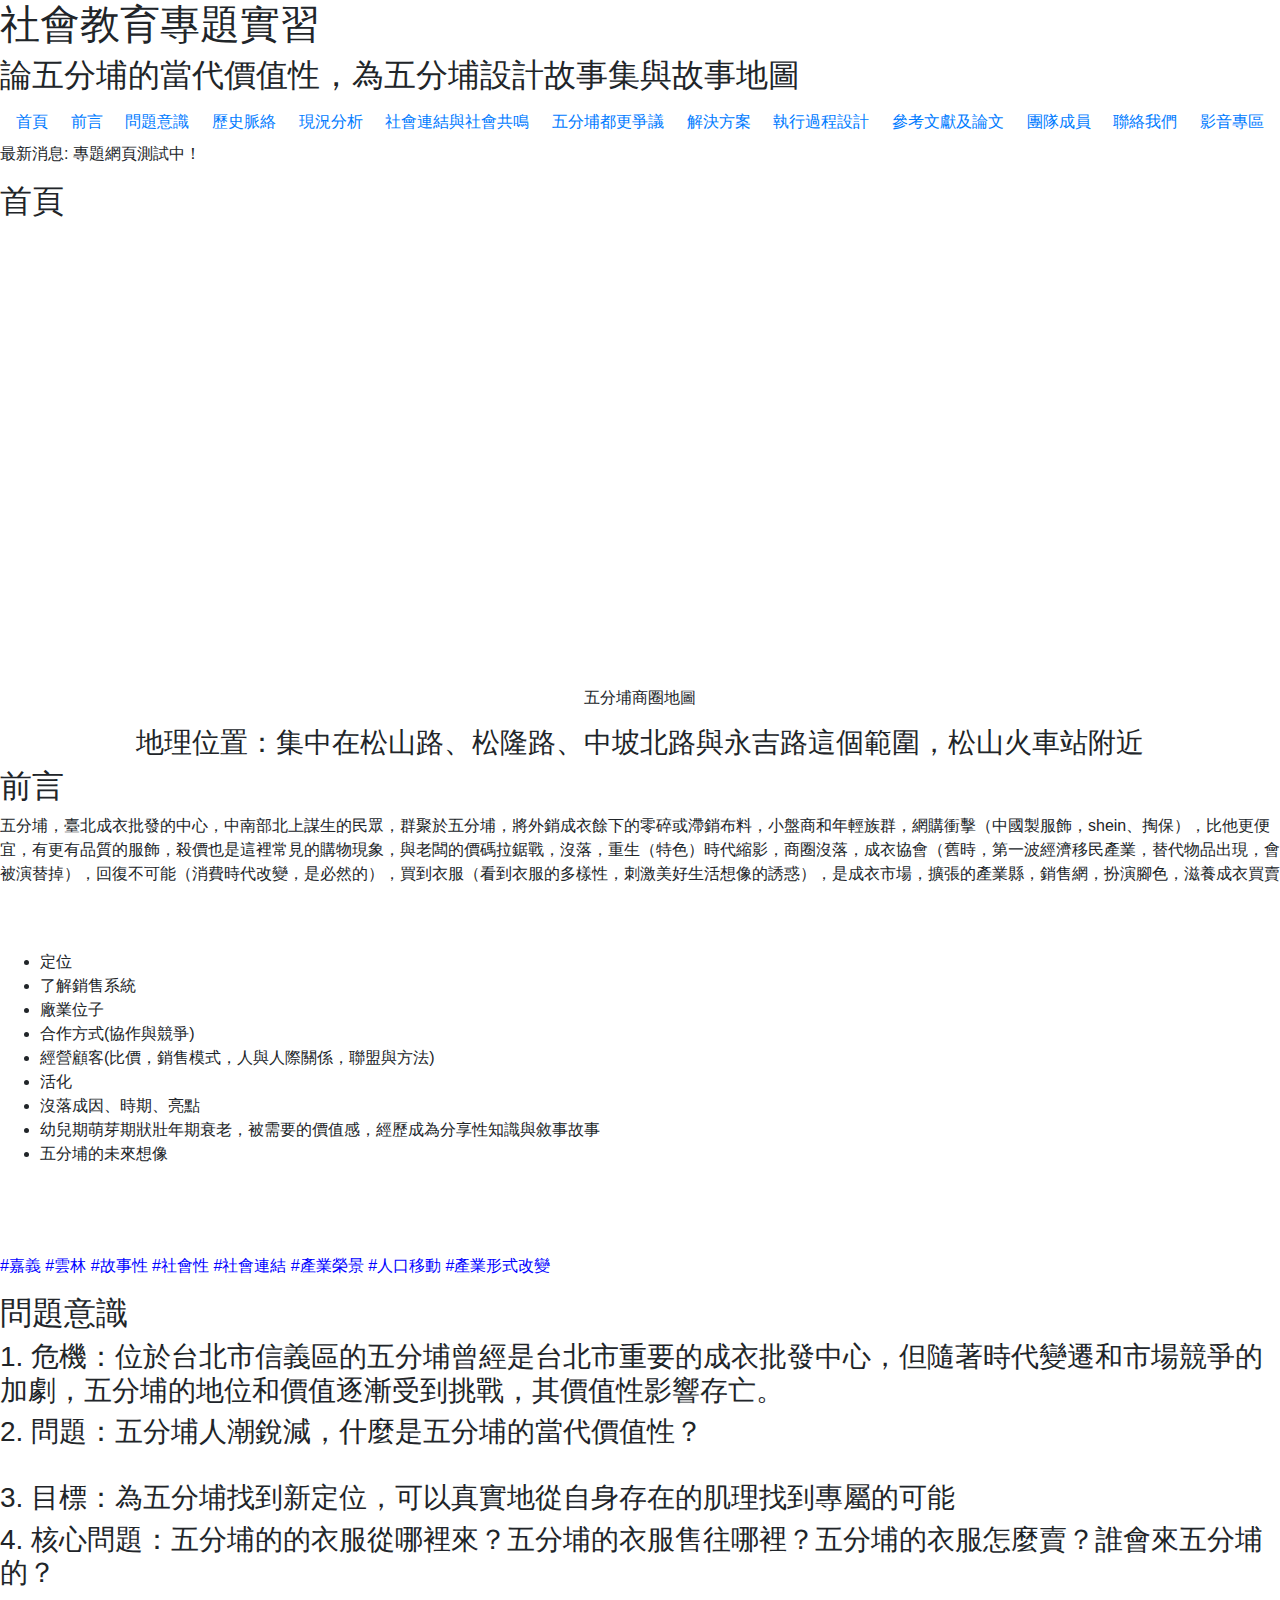
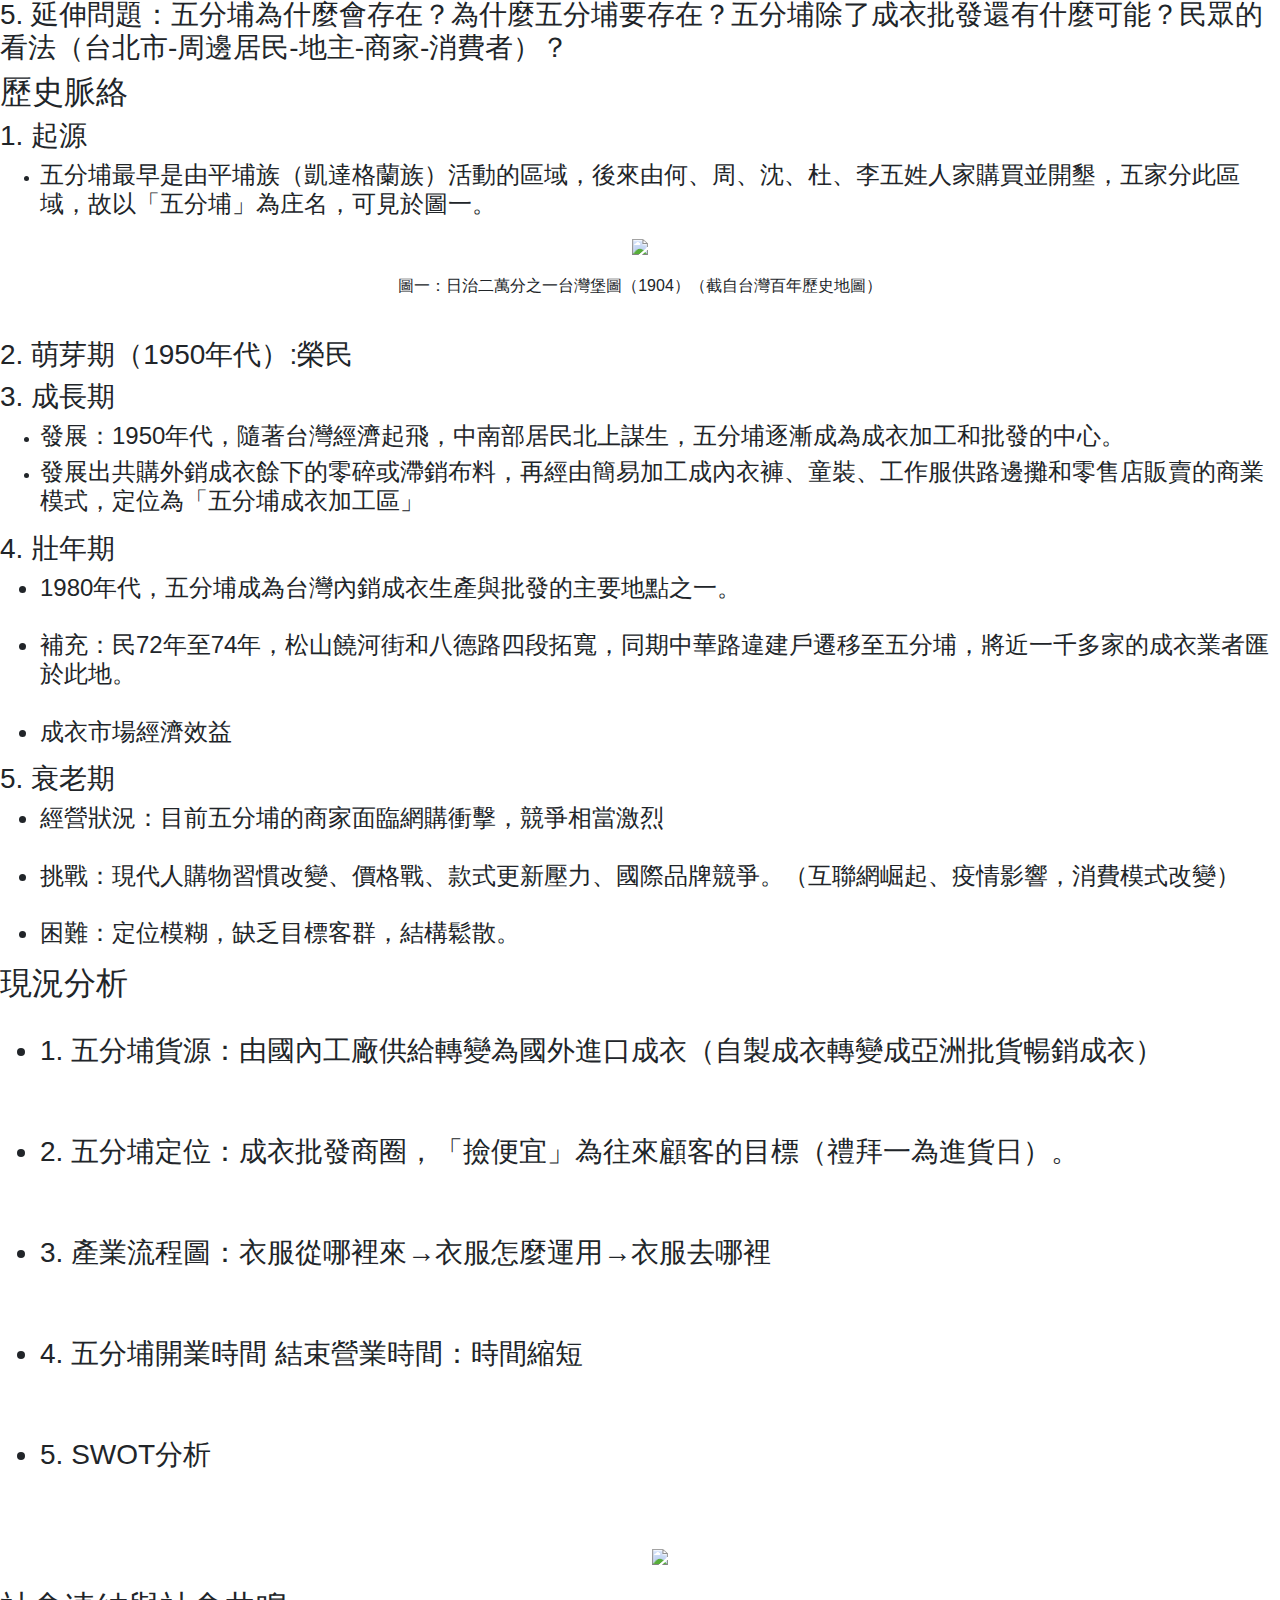
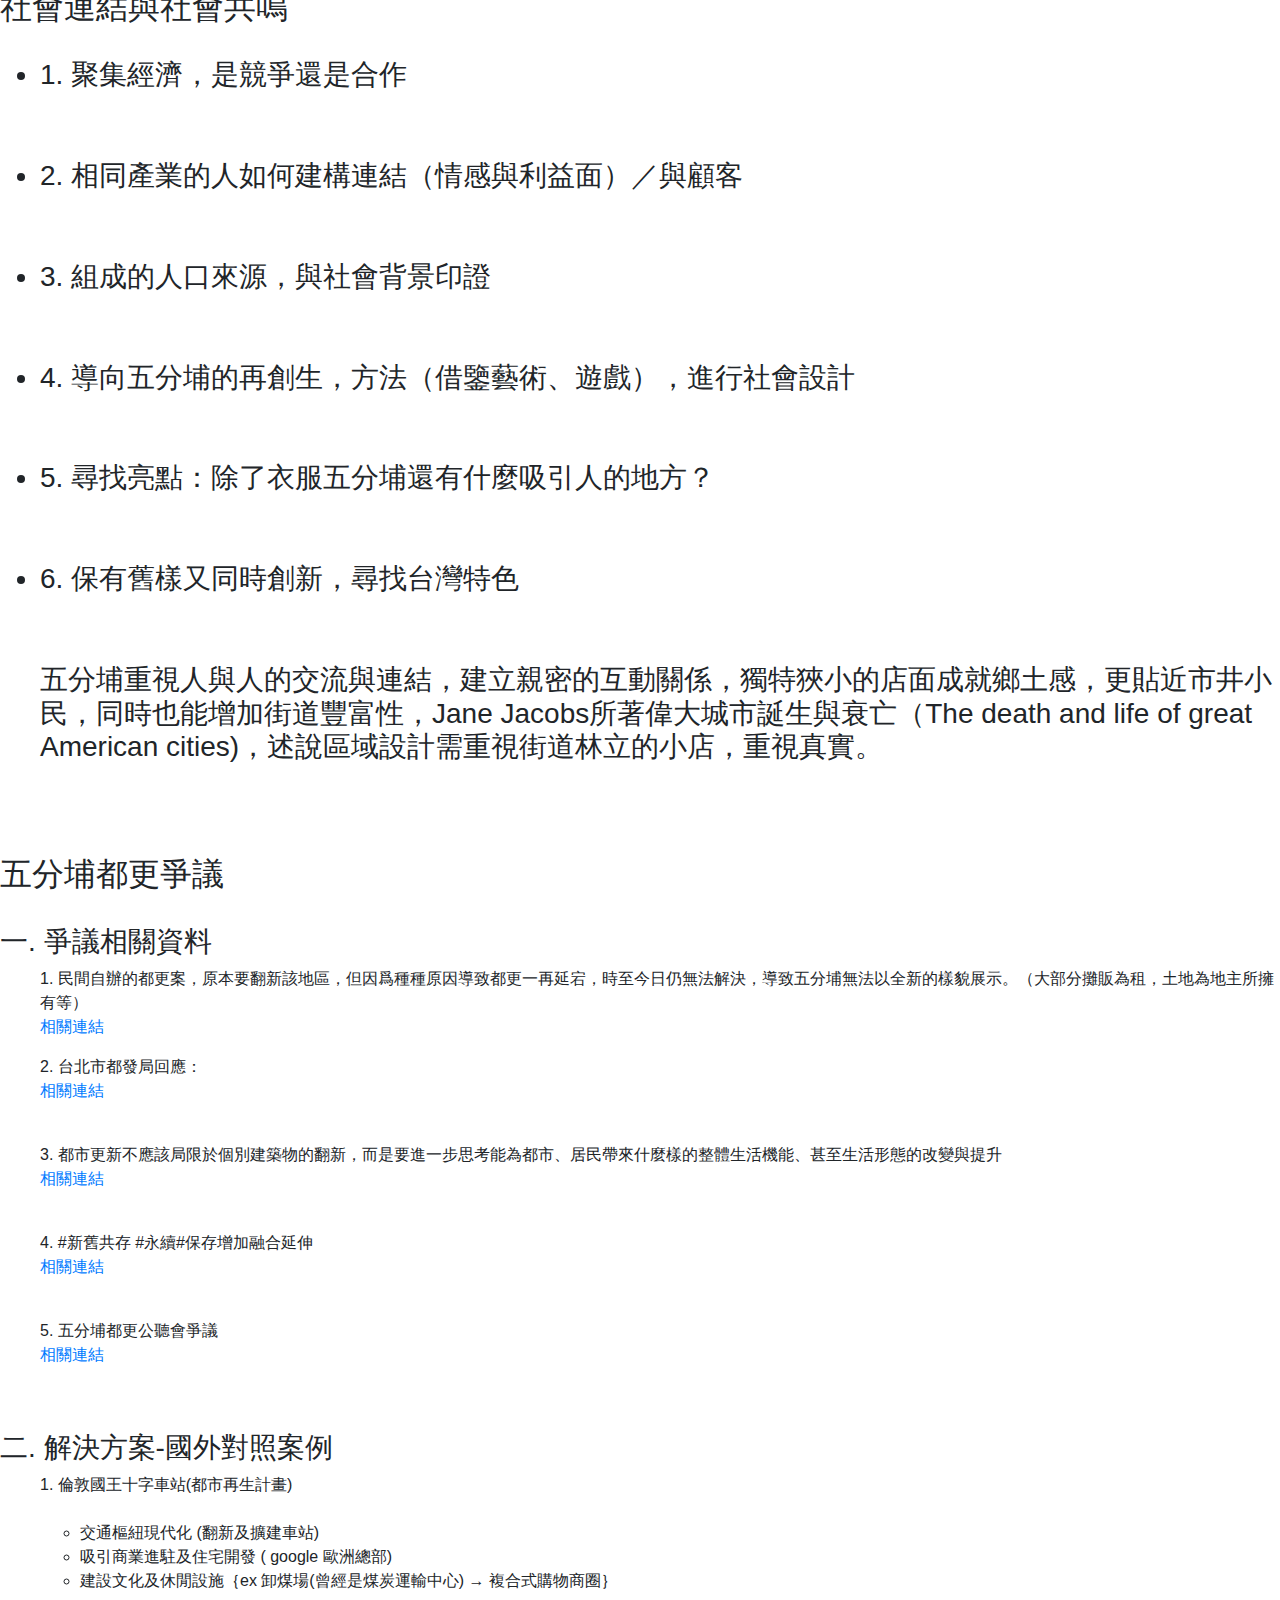
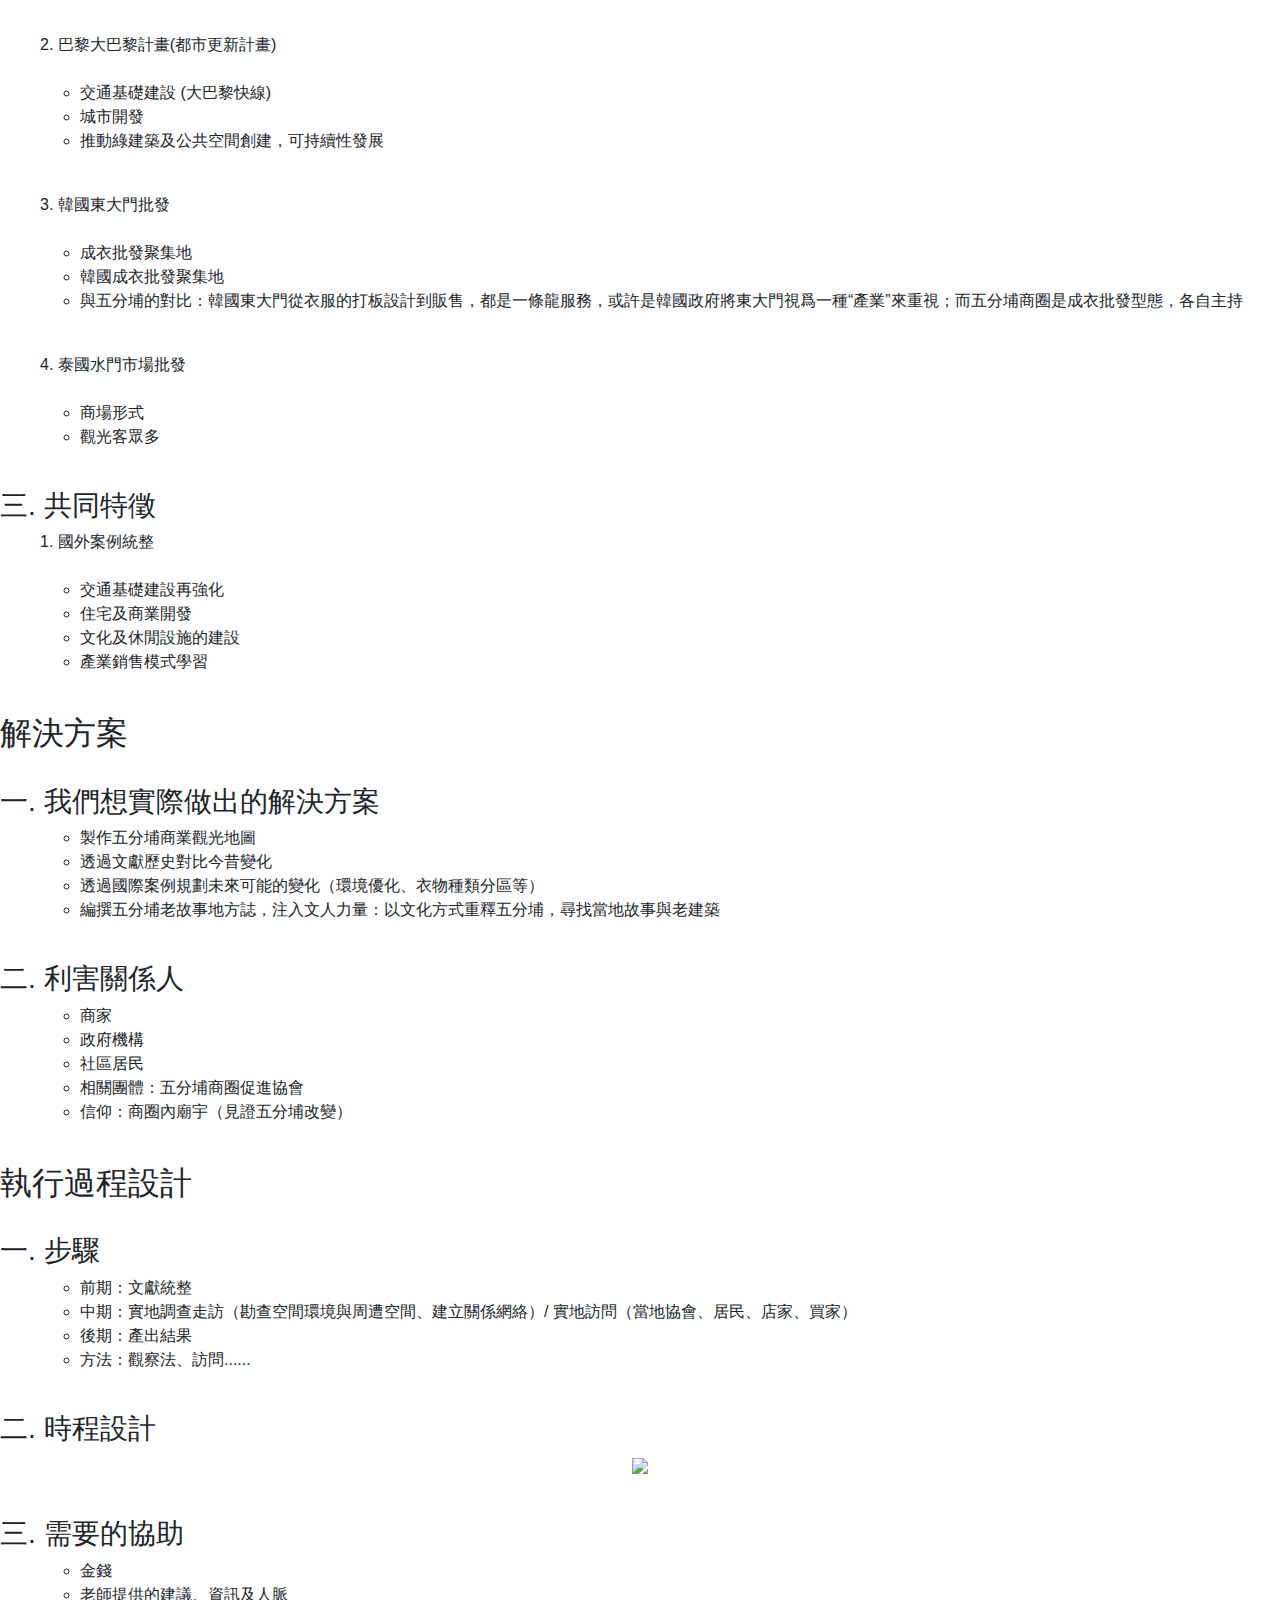
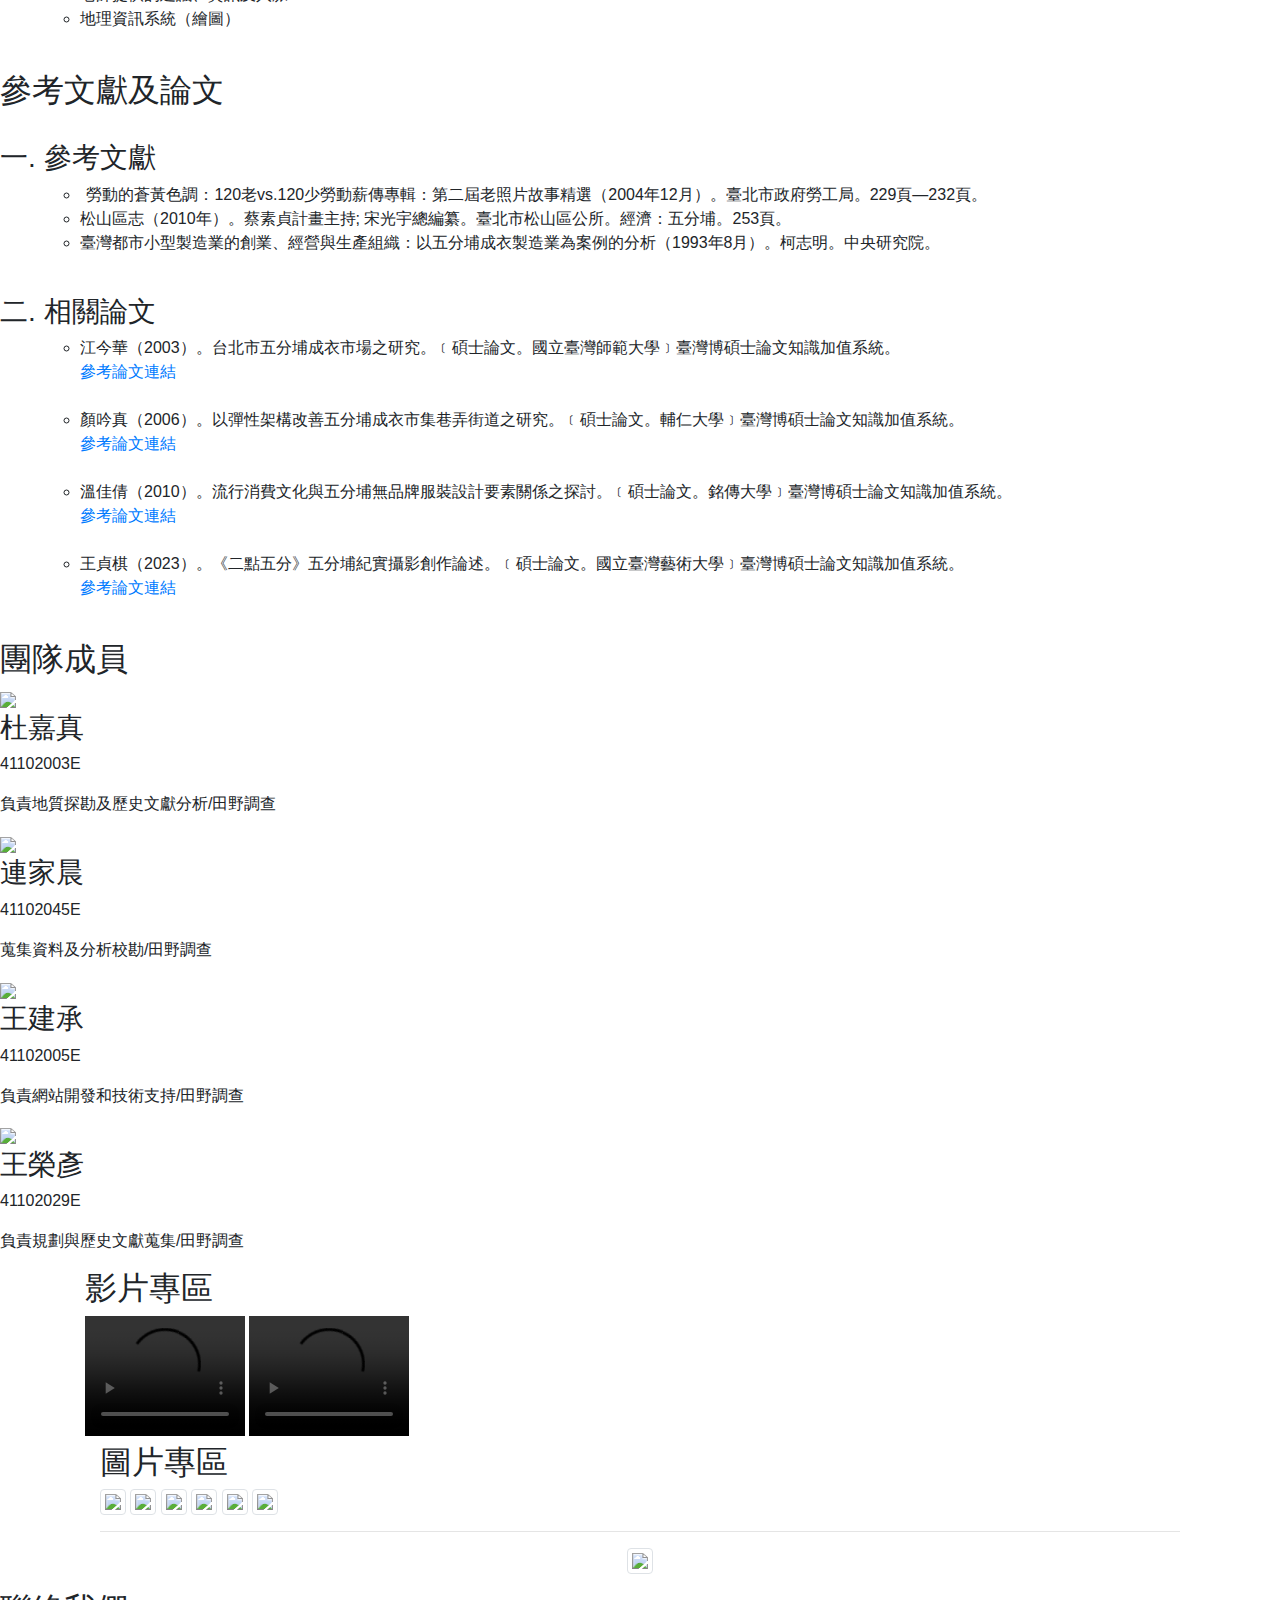
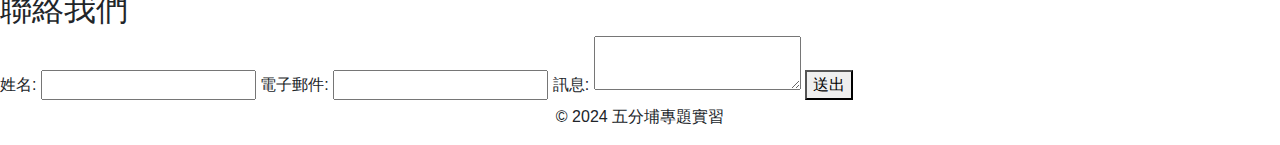
==== index.html @ 639ea645 "Update index.html" ====
<!DOCTYPE html>
<html lang="en">

<head>
    <meta charset="UTF-8">
    <meta name="viewport" content="width=device-width, initial-scale=1.0">
    <meta name="description" content="五分埔專題實習網站，介紹五分埔的歷史、現狀及未來發展方案。">
    <title>五分埔的當代價值性</title>
    <meta name="viewport" content="width=device-width, initial-scale=1, shrink-to-fit=no">
    <link rel="stylesheet" href="https://stackpath.bootstrapcdn.com/bootstrap/4.1.3/css/bootstrap.min.css">
    <script src="https://stackpath.bootstrapcdn.com/bootstrap/4.1.3/js/bootstrap.min.js"></script>
    <script src="https://code.jquery.com/jquery-3.3.1.slim.min.js"></script>
    <script src="https://cdnjs.cloudflare.com/ajax/libs/popper.js/1.14.3/umd/popper.min.js"></script>
</head>
<body>
    <header>
        <h1>社會教育專題實習</h1>
        <h2>論五分埔的當代價值性，為五分埔設計故事集與故事地圖</h2>
    </header>
    <nav class="navbar">
        <a href="#home" data-target="home">首頁</a>
        <a href="#back" data-target="back">前言</a>
        <a href="#question" data-target="question">問題意識</a>
        <a href="#history" data-target="history">歷史脈絡</a>
        <a href="#current" data-target="current">現況分析</a>
        <a href="#socialconnect" data-target="socialconnect">社會連結與社會共鳴</a>
        <a href="#citycomp" data-target="citycomp">五分埔都更爭議</a>
        <a href="#solutions" data-target="solutions">解決方案</a>
        <a href="#design" data-target="design">執行過程設計</a>
        <a href="#resources" data-target="resources">參考文獻及論文</a>
        <a href="#team" data-target="team">團隊成員</a>
        <a href="#contact" data-target="contact">聯絡我們</a>
        <a href="#media" data-target="media">影音專區</a>
    </nav>
    <div class="info-bar">
        <p>最新消息: 專題網頁測試中！</p>
    </div>

    <main>
        <section id="home" class="active">
            <h2>首頁</h2>
            <div class="map-container" align="center">
                <iframe src="https://www.google.com/maps/embed?pb=!1m16!1m12!1m3!1d1807.3108531660077!2d121.57790948854463!3d25.046908974432192!2m3!1f0!2f0!3f0!3m2!1i1024!2i768!4f13.1!2m1!1z5LqU5YiG5Z-U5ZWG5ZyI!5e0!3m2!1szh-TW!2stw!4v1727706222873!5m2!1szh-TW!2stw" width="600" height="450" style="border:0;" allowfullscreen="" loading="lazy" referrerpolicy="no-referrer-when-downgrade"></iframe>
            </div>
            <p align="center">五分埔商圈地圖</p>
            <h3 align="center">
                地理位置：集中在松山路、松隆路、中坡北路與永吉路這個範圍，松山火車站附近
            </h3>

        </section>
        <section id="back">
            <h2>前言</h2>
            <p>五分埔，臺北成衣批發的中心，中南部北上謀生的民眾，群聚於五分埔，將外銷成衣餘下的零碎或滯銷布料，小盤商和年輕族群，網購衝擊（中國製服飾，shein、掏保），比他更便宜，有更有品質的服飾，殺價也是這裡常見的購物現象，與老闆的價碼拉鋸戰，沒落，重生（特色）時代縮影，商圈沒落，成衣協會（舊時，第一波經濟移民產業，替代物品出現，會被演替掉），回復不可能（消費時代改變，是必然的），買到衣服（看到衣服的多樣性，刺激美好生活想像的誘惑），是成衣市場，擴張的產業縣，銷售網，扮演腳色，滋養成衣買賣<br><br><br>

            <ul>
                <li>
                    定位
                </li>
                <li>
                    了解銷售系統
                </li>
                <li>
                    廠業位子
                </li>
                <li>合作方式(協作與競爭)
                </li>
                <li>經營顧客(比價，銷售模式，人與人際關係，聯盟與方法)</li>
                <li>活化</li>
                <li>沒落成因、時期、亮點</li>
                <li>幼兒期萌芽期狀壯年期衰老，被需要的價值感，經歷成為分享性知識與敘事故事</li>
                <li>五分埔的未來想像</li><br><br><br>
            </ul>
            <p align="left" style=color:blue>
                <span>#嘉義</span>
                <span>#雲林</span>
                <span>#故事性</span>
                <span>#社會性</span>
                <span>#社會連結</span>
                <span>#產業榮景</span>
                <span>#人口移動</span>
                <span>#產業形式改變</span>
            </p>
        </section>
        <section id="question">
            <h2>問題意識</h2>
            <h3 align="left" class="hover-effect">1. 危機：位於台北市信義區的五分埔曾經是台北市重要的成衣批發中心，但隨著時代變遷和市場競爭的加劇，五分埔的地位和價值逐漸受到挑戰，其價值性影響存亡。</h3>
            <h3 align="left" class="hover-effect">2. 問題：五分埔人潮銳減，什麼是五分埔的當代價值性？</h3><br>
            <h3 align="left" class="hover-effect">3. 目標：為五分埔找到新定位，可以真實地從自身存在的肌理找到專屬的可能</h3>
            <h3 align="left" class="hover-effect">4. 核心問題：五分埔的的衣服從哪裡來？五分埔的衣服售往哪裡？五分埔的衣服怎麼賣？誰會來五分埔的？ </h3>
            <h3 align="left" class="hover-effect">5. 延伸問題：五分埔為什麼會存在？為什麼五分埔要存在？五分埔除了成衣批發還有什麼可能？民眾的看法（台北市-周邊居民-地主-商家-消費者）？ </h3>
        </section>
        <section id="history">
            <h2>歷史脈絡</h2>
            <h3>1. 起源</h3>
            <ul>
                <li>
                    <h4>五分埔最早是由平埔族（凱達格蘭族）活動的區域，後來由何、周、沈、杜、李五姓人家購買並開墾，五家分此區域，故以「五分埔」為庄名，可見於圖一。 </h4>
                </li>
            </ul>
            <p align="center"><img src="https://raw.githubusercontent.com/JCW-WANG/Wu-Fen-Pu/refs/heads/main/photo/%E4%BA%94%E5%88%86%E5%9F%94%E5%AF%B6%E5%9C%96.png" width="50%"></p>
            <p align="center">圖一：日治二萬分之一台灣堡圖（1904）（截自台灣百年歷史地圖）</p><br>

            <h3>2. 萌芽期（1950年代）:榮民 </h3>
            <h3>3. 成長期</h3>
            <ul>
                <li>
                    <h4>發展：1950年代，隨著台灣經濟起飛，中南部居民北上謀生，五分埔逐漸成為成衣加工和批發的中心。</h4>

                </li>
                <li>
                    <h4>發展出共購外銷成衣餘下的零碎或滯銷布料，再經由簡易加工成內衣褲、童裝、工作服供路邊攤和零售店販賣的商業模式，定位為「五分埔成衣加工區」</h4>
                </li>
            </ul>
            <h3>4. 壯年期</h3>
            <h4>
                <ul>
                    <li>1980年代，五分埔成為台灣內銷成衣生產與批發的主要地點之一。</li><br>
                    <li>補充：民72年至74年，松山饒河街和八德路四段拓寬，同期中華路違建戶遷移至五分埔，將近一千多家的成衣業者匯於此地。</li><br>
                    <li>成衣市場經濟效益 </li>
                </ul>
            </h4>
            <h3>5. 衰老期</h3>
            <h4>
                <ul>
                    <li>經營狀況：目前五分埔的商家面臨網購衝擊，競爭相當激烈</li><br>
                    <li>挑戰：現代人購物習慣改變、價格戰、款式更新壓力、國際品牌競爭。（互聯網崛起、疫情影響，消費模式改變） </li><br>
                    <li>困難：定位模糊，缺乏目標客群，結構鬆散。 </li>
                </ul>
            </h4>
        </section>
        <section id="current">
            <h2>現況分析</h2><br>
            <h3>
                <ul>
                    <li class="hover-effect">
                        1. 五分埔貨源：由國內工廠供給轉變為國外進口成衣（自製成衣轉變成亞洲批貨暢銷成衣）
                    </li><br><br>
                    <li class="hover-effect">2. 五分埔定位：成衣批發商圈，「撿便宜」為往來顧客的目標（禮拜一為進貨日）。 </li><br><br>
                    <li class="hover-effect">3. 產業流程圖：衣服從哪裡來→衣服怎麼運用→衣服去哪裡
                    </li><br><br>
                    <li class="hover-effect">4. 五分埔開業時間 結束營業時間：時間縮短
                    </li><br><br>
                    <li class="hover-effect">5. SWOT分析
                    </li><br><br>
                    <p align="center"><img src="https://raw.githubusercontent.com/JCW-WANG/Wu-Fen-Pu/refs/heads/main/photo/swot.png" width="75%" class="hover-effect"></p>
                </ul>
            </h3>
        </section>
        <section id="socialconnect">
            <h2>社會連結與社會共鳴</h2><br>
            <h3>
                <ul>
                    <li class="hover-effect">
                        1. 聚集經濟，是競爭還是合作
                    </li><br><br>
                    <li class="hover-effect">2. 相同產業的人如何建構連結（情感與利益面）／與顧客 </li><br><br>
                    <li class="hover-effect">3. 組成的人口來源，與社會背景印證
                    </li><br><br>
                    <li class="hover-effect">4. 導向五分埔的再創生，方法（借鑒藝術、遊戲），進行社會設計
                    </li><br><br>
                    <li class="hover-effect">5. 尋找亮點：除了衣服五分埔還有什麼吸引人的地方？
                    </li><br><br>
                    <li class="hover-effect">6. 保有舊樣又同時創新，尋找台灣特色
                    </li><br><br>

                    <h3 class="highlight">五分埔重視人與人的交流與連結，建立親密的互動關係，獨特狹小的店面成就鄉土感，更貼近市井小民，同時也能增加街道豐富性，Jane Jacobs所著偉大城市誕生與衰亡（The death and life of great American cities)，述說區域設計需重視街道林立的小店，重視真實。 </h3><br><br>
                </ul>
            </h3>
        </section>
        <section id="citycomp">
            <h2>五分埔都更爭議</h2><br>
            <h3> 一. 爭議相關資料</h3>
            <ul class="hover-effect">1. 民間自辦的都更案，原本要翻新該地區，但因爲種種原因導致都更一再延宕，時至今日仍無法解決，導致五分埔無法以全新的樣貌展示。（大部分攤販為租，土地為地主所擁有等）<br><a href="https://money.udn.com/money/amp/story/11799/8128126" target="_blank">相關連結</a> </ul>
            <ul class="hover-effect">2. 台北市都發局回應：<br><a href="https://udd.gov.taipei/events/fhqekzq-20288 " target="_blank">相關連結</a> </ul><br>
            <ul class="hover-effect">3. 都市更新不應該局限於個別建築物的翻新，而是要進一步思考能為都市、居民帶來什麼樣的整體生活機能、甚至生活形態的改變與提升<br><a href="https://www.businessweekly.com.tw/focus/indep/1003900 " target="_blank">相關連結</a> </ul><br>
            <ul class="hover-effect">4. #新舊共存 #永續#保存增加融合延伸<br><a href="https://esg.gvm.com.tw/article/19380  " target="_blank">相關連結</a> </ul><br>
            <ul class="hover-effect">5. 五分埔都更公聽會爭議<br><a href="https://www.civilmedia.tw/archives/70080  " target="_blank">相關連結</a> </ul><br><br>
            <h3> 二. 解決方案-國外對照案例</h3>
            <ul class="hover-effect">1. 倫敦國王十字車站(都市再生計畫) <ul><br>
                    <li>交通樞紐現代化 (翻新及擴建車站) </li>
                    <li>吸引商業進駐及住宅開發 ( google 歐洲總部) </li>
                    <li>建設文化及休閒設施｛ex 卸煤場(曾經是煤炭運輸中心) → 複合式購物商圈｝ </li>
                </ul>
            </ul><br>
            <ul class="hover-effect">2. 巴黎大巴黎計畫(都市更新計畫)<ul><br>
                    <li>交通基礎建設 (大巴黎快線) </li>
                    <li>城市開發 </li>
                    <li>推動綠建築及公共空間創建，可持續性發展 </li>
                </ul>
            </ul><br>
            <ul class="hover-effect">3. 韓國東大門批發<ul><br>
                    <li>成衣批發聚集地
                    <li>韓國成衣批發聚集地 </li>
                    <li>與五分埔的對比：韓國東大門從衣服的打板設計到販售，都是一條龍服務，或許是韓國政府將東大門視爲一種“產業”來重視；而五分埔商圈是成衣批發型態，各自主持 </li>
                </ul>
            </ul><br>
            <ul class="hover-effect">4. 泰國水門市場批發 <ul><br>
                    <li>商場形式
                    <li>觀光客眾多</li>
                </ul>
            </ul><br>

            <h3> 三. 共同特徵</h3>
            <ul class="hover-effect">1. 國外案例統整<ul><br>
                    <li>交通基礎建設再強化 </li>
                    <li>住宅及商業開發 </li>
                    <li>文化及休閒設施的建設 </li>
                    <li>產業銷售模式學習 </li>
                </ul>
            </ul><br>




        </section>
        <section id="solutions">
            <h2>解決方案</h2><br>
            <h3> 一. 我們想實際做出的解決方案</h3>
            <ul class="hover-effect">
                <ul>
                    <li>製作五分埔商業觀光地圖</li>
                    <li>透過文獻歷史對比今昔變化 </li>
                    <li>透過國際案例規劃未來可能的變化（環境優化、衣物種類分區等）</li>
                    <li>編撰五分埔老故事地方誌，注入文人力量：以文化方式重釋五分埔，尋找當地故事與老建築 </li>
                </ul>
            </ul><br>
            <h3> 二. 利害關係人</h3>
            <ul class="hover-effect">
                <ul>
                    <li>商家</li>
                    <li>政府機構</li>
                    <li>社區居民</li>
                    <li>相關團體：五分埔商圈促進協會 </li>
                    <li>信仰：商圈內廟宇（見證五分埔改變） </li>
                </ul>
            </ul><br>


        </section>
        <section id="design">
            <h2>執行過程設計 </h2><br>
            <h3> 一. 步驟</h3>
            <ul class="hover-effect">
                <ul>
                    <li>前期：文獻統整</li>
                    <li>中期：實地調查走訪（勘查空間環境與周遭空間、建立關係網絡）/ 實地訪問（當地協會、居民、店家、買家） </li>
                    <li>後期：產出結果 </li>
                    <li>方法：觀察法、訪問......</li>
                </ul>
            </ul><br>
            <h3> 二. 時程設計</h3>
            <p align="center"><img src="https://raw.githubusercontent.com/JCW-WANG/Wu-Fen-Pu/refs/heads/main/photo/%E6%99%82%E7%A8%8B%E5%9C%96.png" width="30%"></p><br>
            <h3> 三. 需要的協助</h3>
            <ul class="hover-effect">
                <ul>
                    <li>金錢 </li>
                    <li>老師提供的建議、資訊及人脈 </li>
                    <li>地理資訊系統（繪圖） </li>
                </ul>
            </ul><br>
        </section>
        <section id="resources">
            <h2>參考文獻及論文</h2><br>
            <h3> 一. 參考文獻</h3>
            <ul class="hover-effect">
                <ul>
                    <li>  勞動的蒼黃色調：120老vs.120少勞動薪傳專輯：第二屆老照片故事精選（2004年12月）。臺北市政府勞工局。229頁—232頁。</li>
                    <li>松山區志（2010年）。蔡素貞計畫主持; 宋光宇總編纂。臺北市松山區公所。經濟：五分埔。253頁。 </li>
                    <li>臺灣都市小型製造業的創業、經營與生產組織：以五分埔成衣製造業為案例的分析（1993年8月）。柯志明。中央研究院。 </li>
                </ul>
            </ul><br>
            <h3> 二. 相關論文</h3>
            <ul class="hover-effect">
                <ul>
                    <li>江今華（2003）。台北市五分埔成衣市場之研究。﹝碩士論文。國立臺灣師範大學﹞臺灣博碩士論文知識加值系統。<br><a href="https://hdl.handle.net/11296/yadn8y" target="_blank">參考論文連結</a></li><br>
                    <li>顏吟真（2006）。以彈性架構改善五分埔成衣市集巷弄街道之研究。﹝碩士論文。輔仁大學﹞臺灣博碩士論文知識加值系統。<br><a href="https://hdl.handle.net/11296/59rkrk" target="_blank">參考論文連結</a></li><br>
                    <li>溫佳倩（2010）。流行消費文化與五分埔無品牌服裝設計要素關係之探討。﹝碩士論文。銘傳大學﹞臺灣博碩士論文知識加值系統。<br><a href="https://hdl.handle.net/11296/3bc8q9" target="_blank">參考論文連結</a></li><br>
                    <li>王貞棋（2023）。《二點五分》五分埔紀實攝影創作論述。﹝碩士論文。國立臺灣藝術大學﹞臺灣博碩士論文知識加值系統。<br> <a href="https://hdl.handle.net/11296/q5far2" target="_blank">參考論文連結</a></li>

                </ul>
            </ul><br>
        </section>
    <section id="team">
        <h2>團隊成員</h2>
        <div class="team">
            <div class="team-member">
                <img src="https://raw.githubusercontent.com/JCW-WANG/Wu-Fen-Pu/refs/heads/main/photo/%E6%9D%9C%E5%98%89%E7%9C%9F.png">
                <h3>杜嘉真</h3>
                <p>41102003E</p>
                <p>負責地質探勘及歷史文獻分析/田野調查</p>
            </div>
            <div class="team-member">
                <img src="https://raw.githubusercontent.com/JCW-WANG/Wu-Fen-Pu/refs/heads/main/photo/%E9%80%A3%E5%AE%B6%E6%99%A8.png">
                <h3>連家晨</h3>
                <p>41102045E</p>
                <p>蒐集資料及分析校勘/田野調查</p>
            </div>
            <div class="team-member">
                <img src="https://raw.githubusercontent.com/JCW-WANG/Wu-Fen-Pu/refs/heads/main/photo/%E8%9E%A2%E5%B9%95%E6%93%B7%E5%8F%96%E7%95%AB%E9%9D%A2%202024-09-30%20214826.png">
                <h3>王建承</h3>
                <p>41102005E</p>
                <p>負責網站開發和技術支持/田野調查</p>
            </div>
            <div class="team-member">
                <img src="https://raw.githubusercontent.com/JCW-WANG/Wu-Fen-Pu/refs/heads/main/photo/%E7%8E%8B%E6%A6%AE%E5%BD%A5.png">
                <h3>王榮彥</h3>
                <p>41102029E</p>
                <p>負責規劃與歷史文獻蒐集/田野調查</p>
            </div>
        </div>
    </section>
         <section id="media">
            <div class="container">
                <div class="section" id="videos">
                    <h2>影片專區</h2>
                    <video width="160" height="120" controls>
                        <source src="https://github.com/user-attachments/assets/493f346f-841a-4ee2-a83e-8f36463dce25" type="video/mp4">
                        <source src="movie.ogg" type="video/ogg">
                        Your browser does not support the video tag.
                    </video>
                    <video width="160" height="120" controls>
                        <source src="https://github.com/user-attachments/assets/1fe0eb4f-b814-48f3-8d2a-bda6b85fdb54" type="video/mp4">
                        <source src="movie.ogg" type="video/ogg">
                        Your browser does not support the video tag.
                    </video>
                </div>
                <div class="container">
                    <h2>圖片專區</h2>
                <p>
                    <img id="toy1" src="https://raw.githubusercontent.com/JCW-WANG/Wu-Fen-Pu/refs/heads/main/photo/LINE_ALBUM_1011_241023_2.jpg" width="10%" class=" toy img-thumbnail" onmouseenter="change_toy(this)" onmouseleave="recover_toy(this)">
                    <img id="toy2" src="https://raw.githubusercontent.com/JCW-WANG/Wu-Fen-Pu/refs/heads/main/photo/LINE_ALBUM_1011_241023_8.jpg" width="10%" class=" toy img-thumbnail" onmouseenter="change_toy(this)" onmouseleave="recover_toy(this)">
                    <img id="toy3" src="https://raw.githubusercontent.com/JCW-WANG/Wu-Fen-Pu/refs/heads/main/photo/LINE_ALBUM_1011_241023_6.jpg" width="10%" class=" toy img-thumbnail" onmouseenter="change_toy(this)" onmouseleave="recover_toy(this)">
                    <img id="toy4" src="https://raw.githubusercontent.com/JCW-WANG/Wu-Fen-Pu/refs/heads/main/photo/1.jpg" width="10%" class=" toy img-thumbnail" onmouseenter="change_toy(this)" onmouseleave="recover_toy(this)">
                    <img id="toy5" src="https://raw.githubusercontent.com/JCW-WANG/Wu-Fen-Pu/refs/heads/main/photo/2.jpg" width="10%" class=" toy img-thumbnail" onmouseenter="change_toy(this)" onmouseleave="recover_toy(this)">
                    <img id="toy6" src="https://raw.githubusercontent.com/JCW-WANG/Wu-Fen-Pu/refs/heads/main/photo/5.jpg" width="10%" class=" toy img-thumbnail" onmouseenter="change_toy(this)" onmouseleave="recover_toy(this)">
                </p>
                    <hr>
                    <p align="center">
                    <img id="viewer" src="./%E8%83%A1%E8%BF%AA.png" class="show img-thumbnail">
                    </p>
                </div>
                <script src="scripts.js"></script>
            </div>
        </section>
         <section id="contact">
        <h2>聯絡我們</h2>
        <form>
            <label for="name">姓名:</label>
            <input type="text" id="name" name="name" required>
            <label for="email">電子郵件:</label>
            <input type="email" id="email" name="email" required>
            <label for="message">訊息:</label>
            <textarea id="message" name="message" required></textarea>
            <button type="submit">送出</button>
        </form>
    </section>
</main>
<footer>
    <p align="center">© 2024 五分埔專題實習</p>
</footer>
<script>
    document.addEventListener('DOMContentLoaded', function() {
        const form = document.querySelector('form');
        form.addEventListener('submit', function(event) {
            event.preventDefault();
            alert('訊息已送出！');
        });

        const links = document.querySelectorAll('.navbar a');
        const sections = document.querySelectorAll('section');

        links.forEach(link => {
            link.addEventListener('click', function(event) {
                event.preventDefault();
                const targetId = this.getAttribute('href').substring(1);
                sections.forEach(section => {
                    if (section.id === targetId) {
                        section.classList.add('active');
                    } else {
                        section.classList.remove('active');
                    }
                    
                });
            });
        });
    });

</script>
</body>
</html>
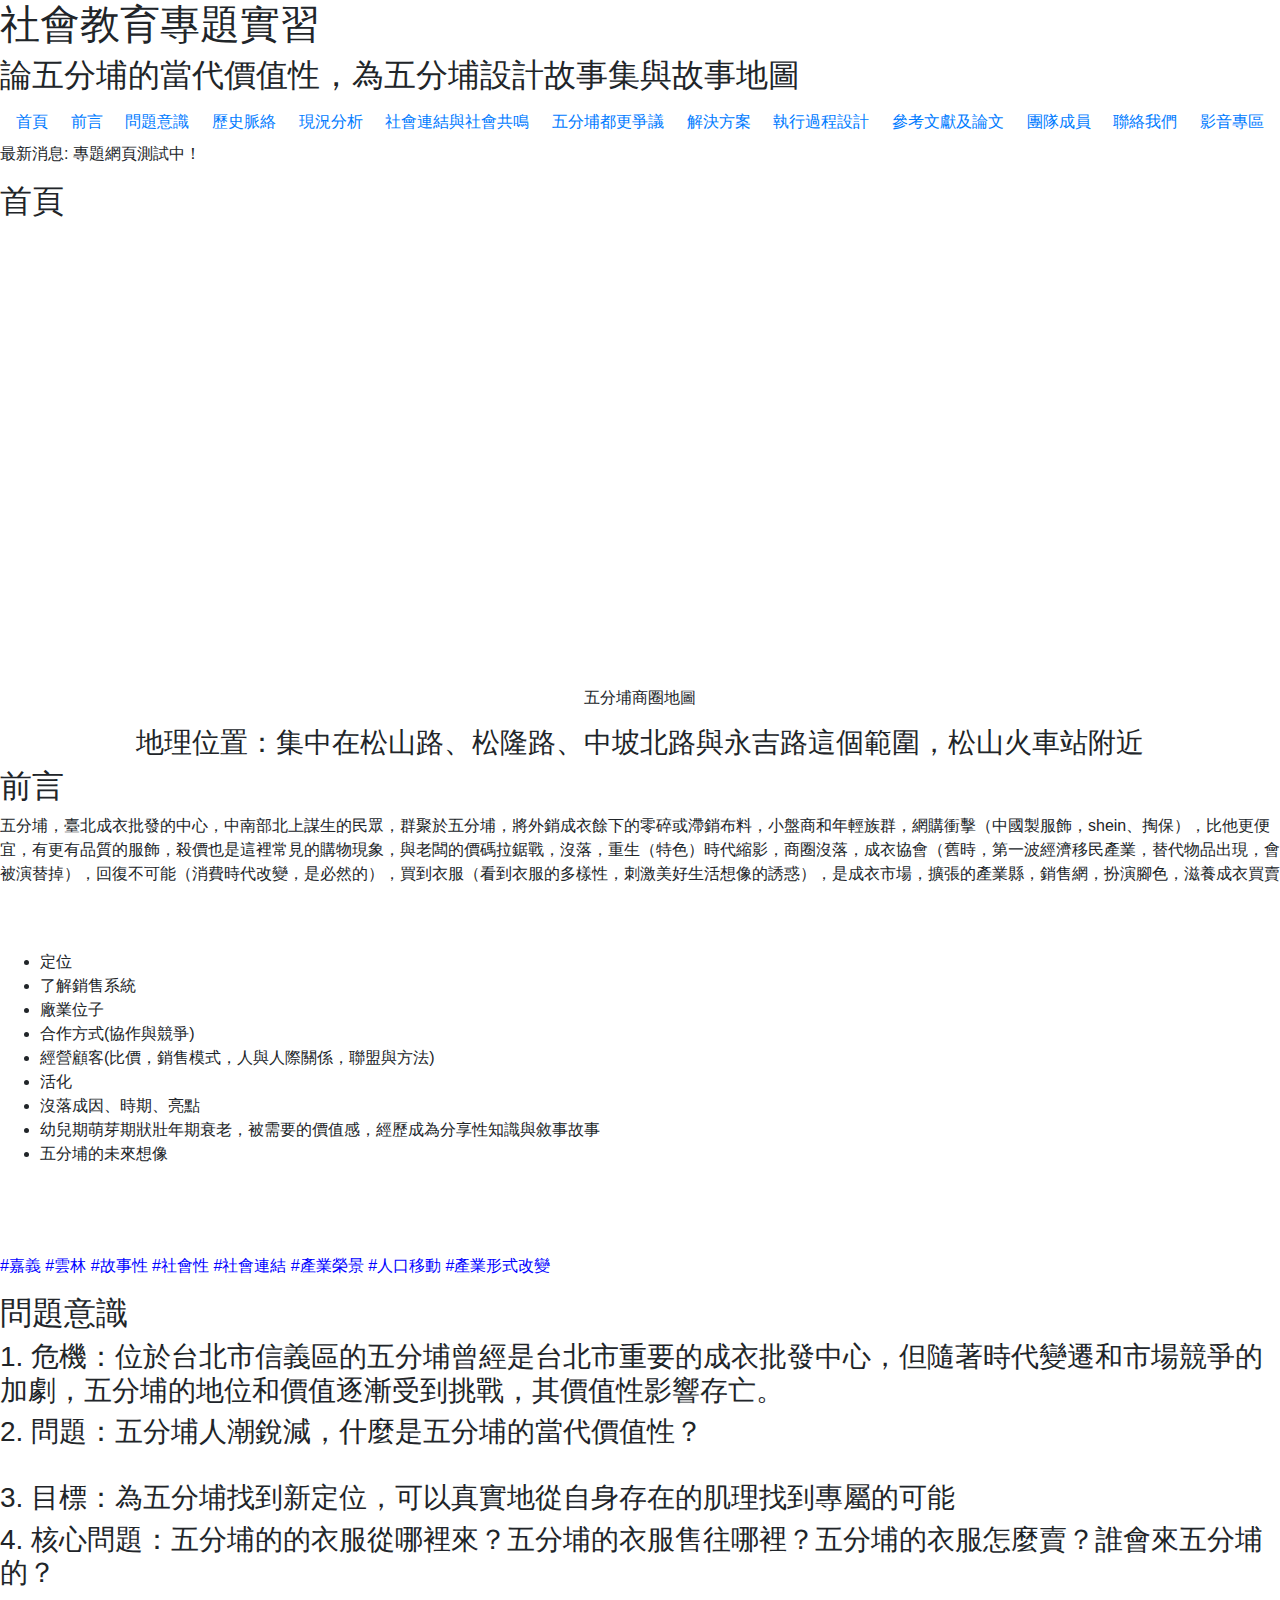
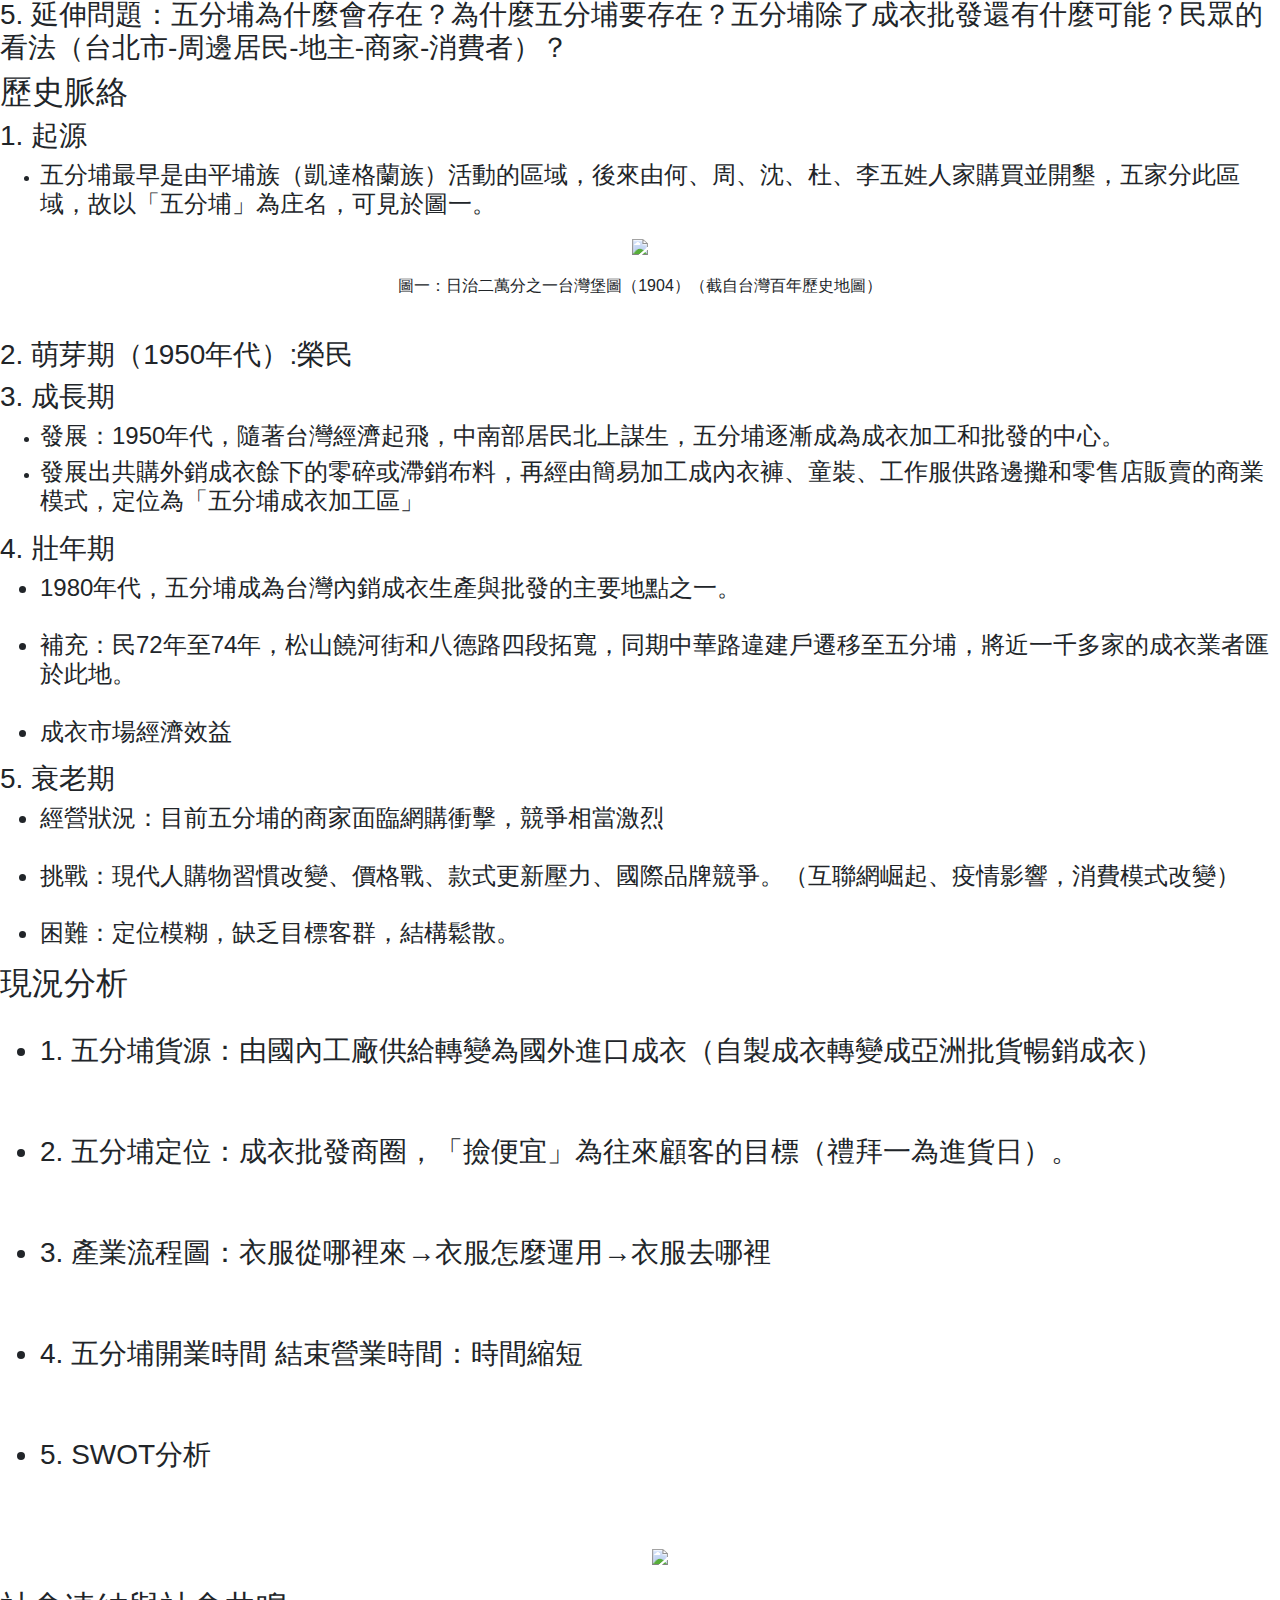
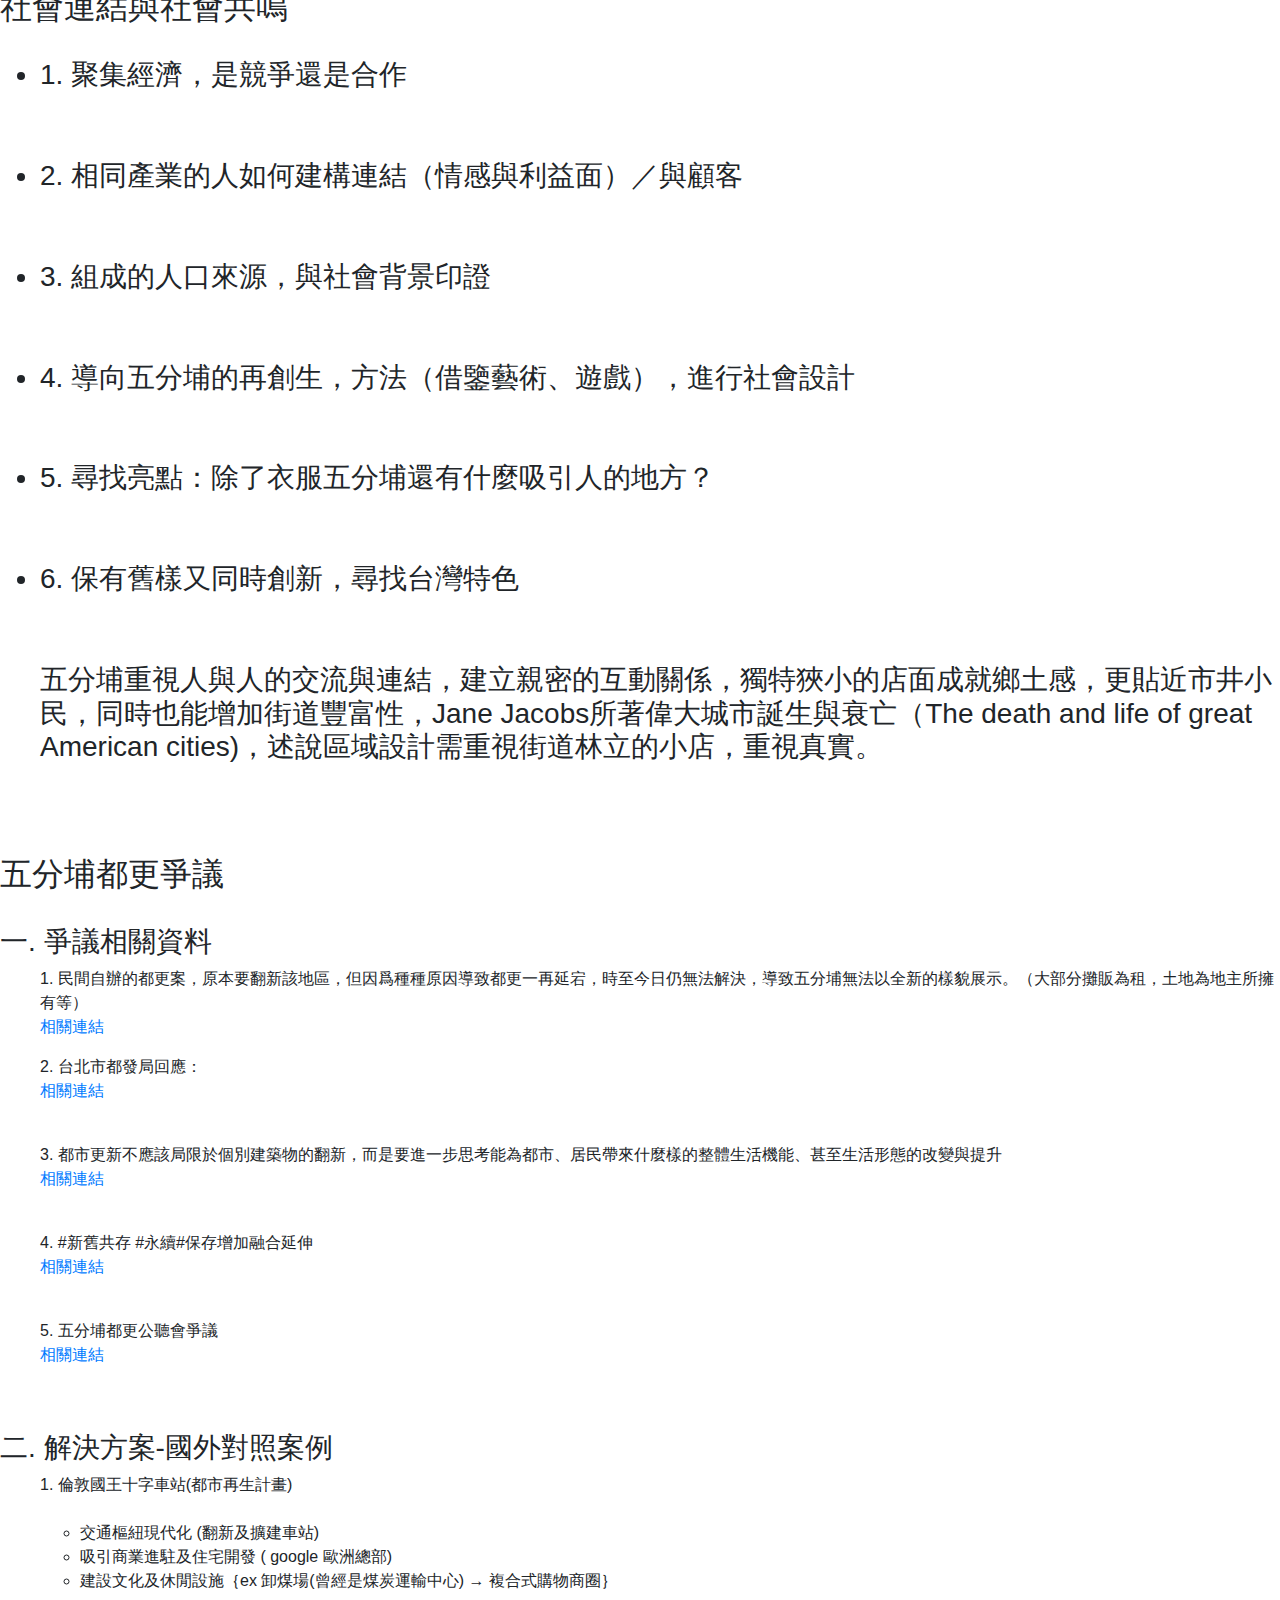
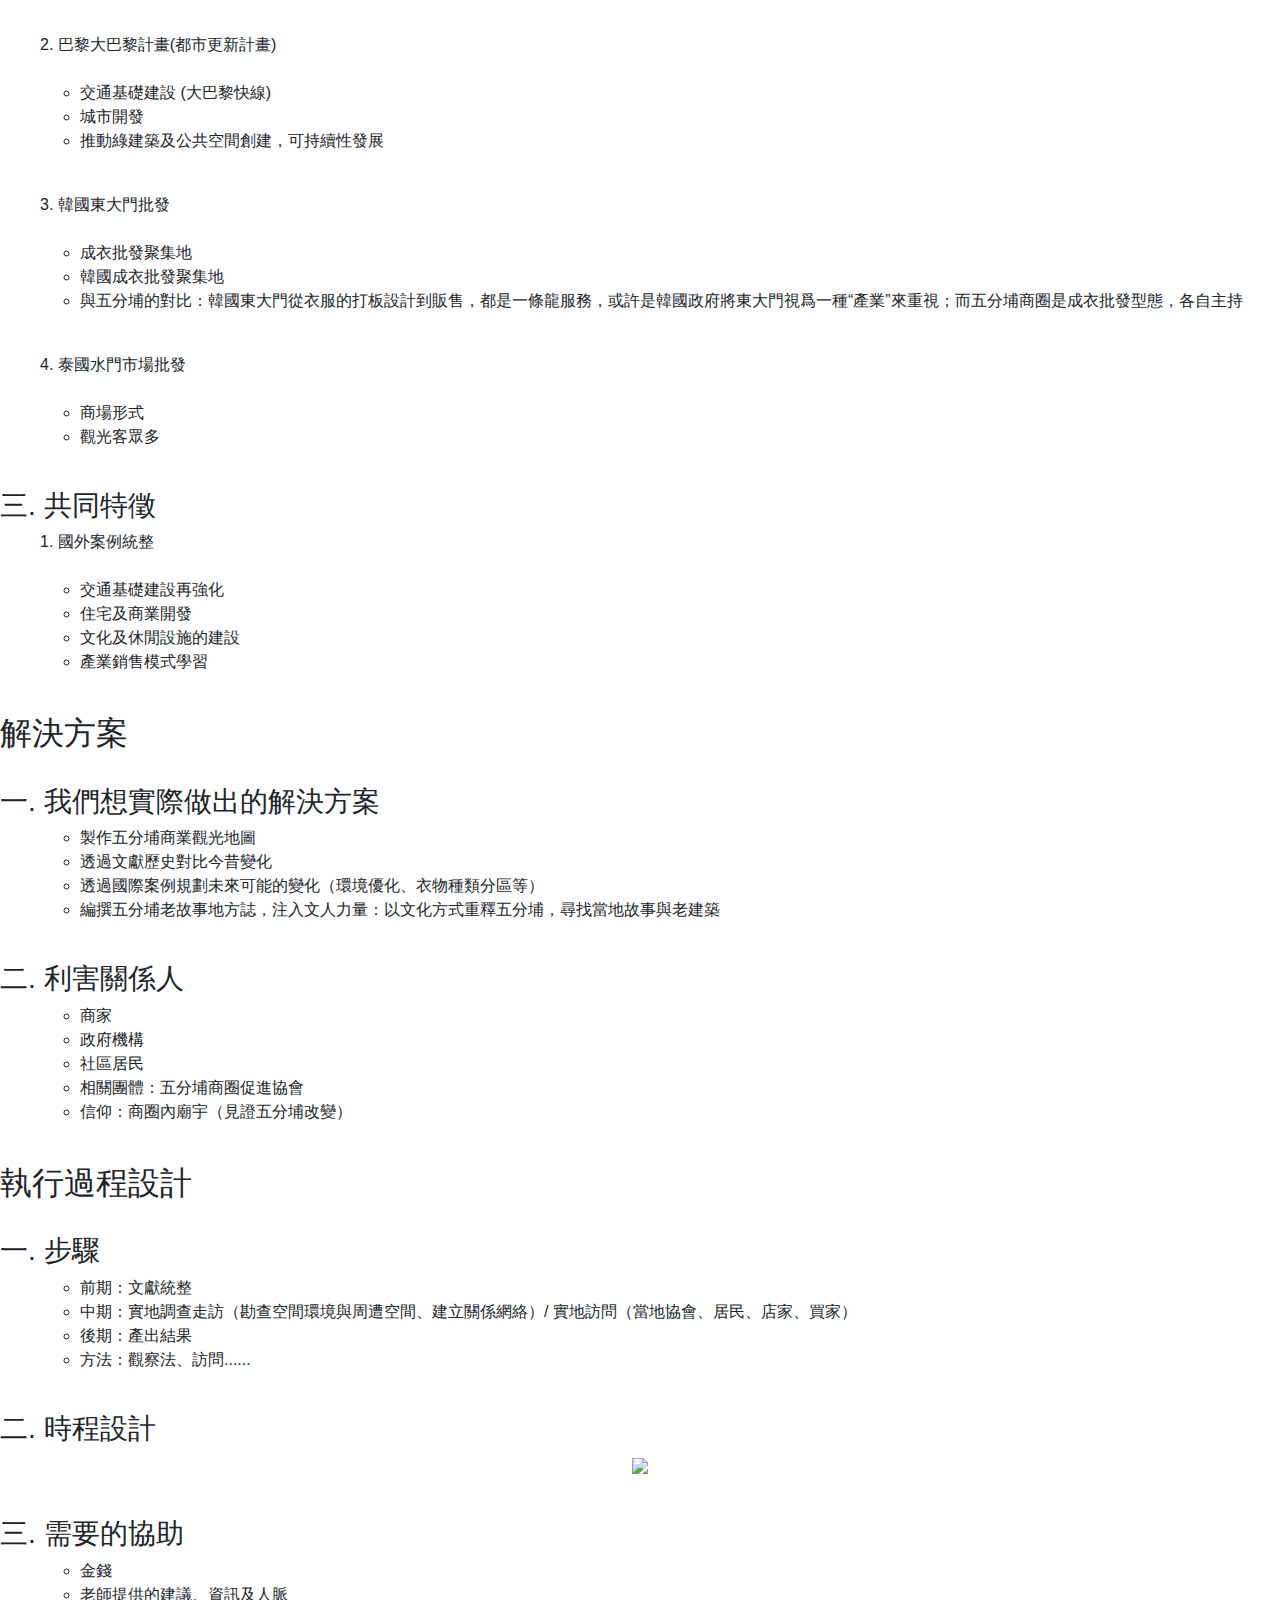
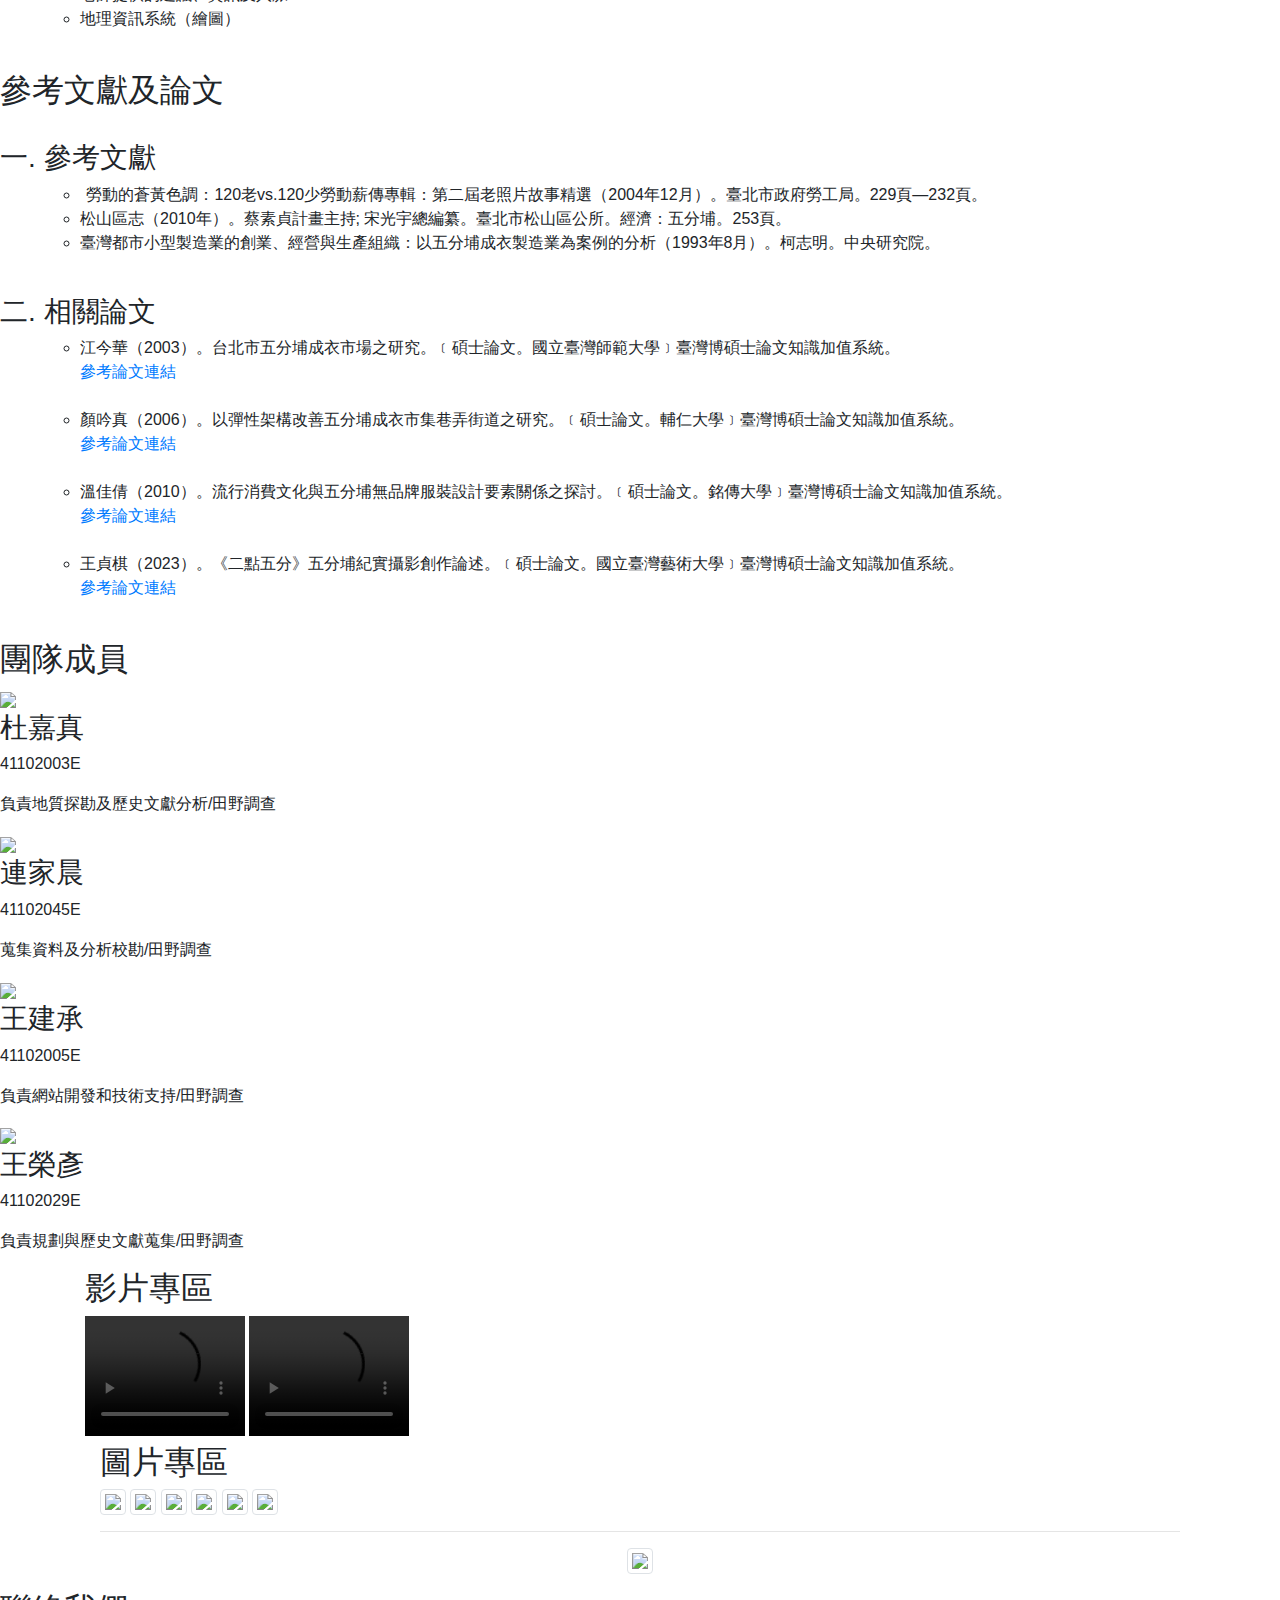
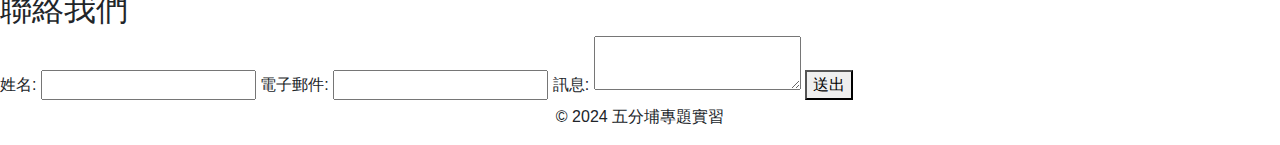
==== commit 3f7c783e: "Update index.html" ====
--- a/index.html
+++ b/index.html
@@ -12,6 +12,20 @@
     <script src="https://code.jquery.com/jquery-3.3.1.slim.min.js"></script>
     <script src="https://cdnjs.cloudflare.com/ajax/libs/popper.js/1.14.3/umd/popper.min.js"></script>
 </head>
+    <script>
+    function change_toy(obj) {
+        obj.style.opacity = "1.0";
+        document.getElementById("viewer").src = obj.src;
+        document.getElementById("viewer").style.visibility = "visible";
+    }
+
+    function recover_toy(obj) {
+        obj.style.opacity = "0.3";
+        document.getElementById("viewer").style.visibility = "hidden";
+    }
+
+</script>
+
 <body>
     <header>
         <h1>社會教育專題實習</h1>
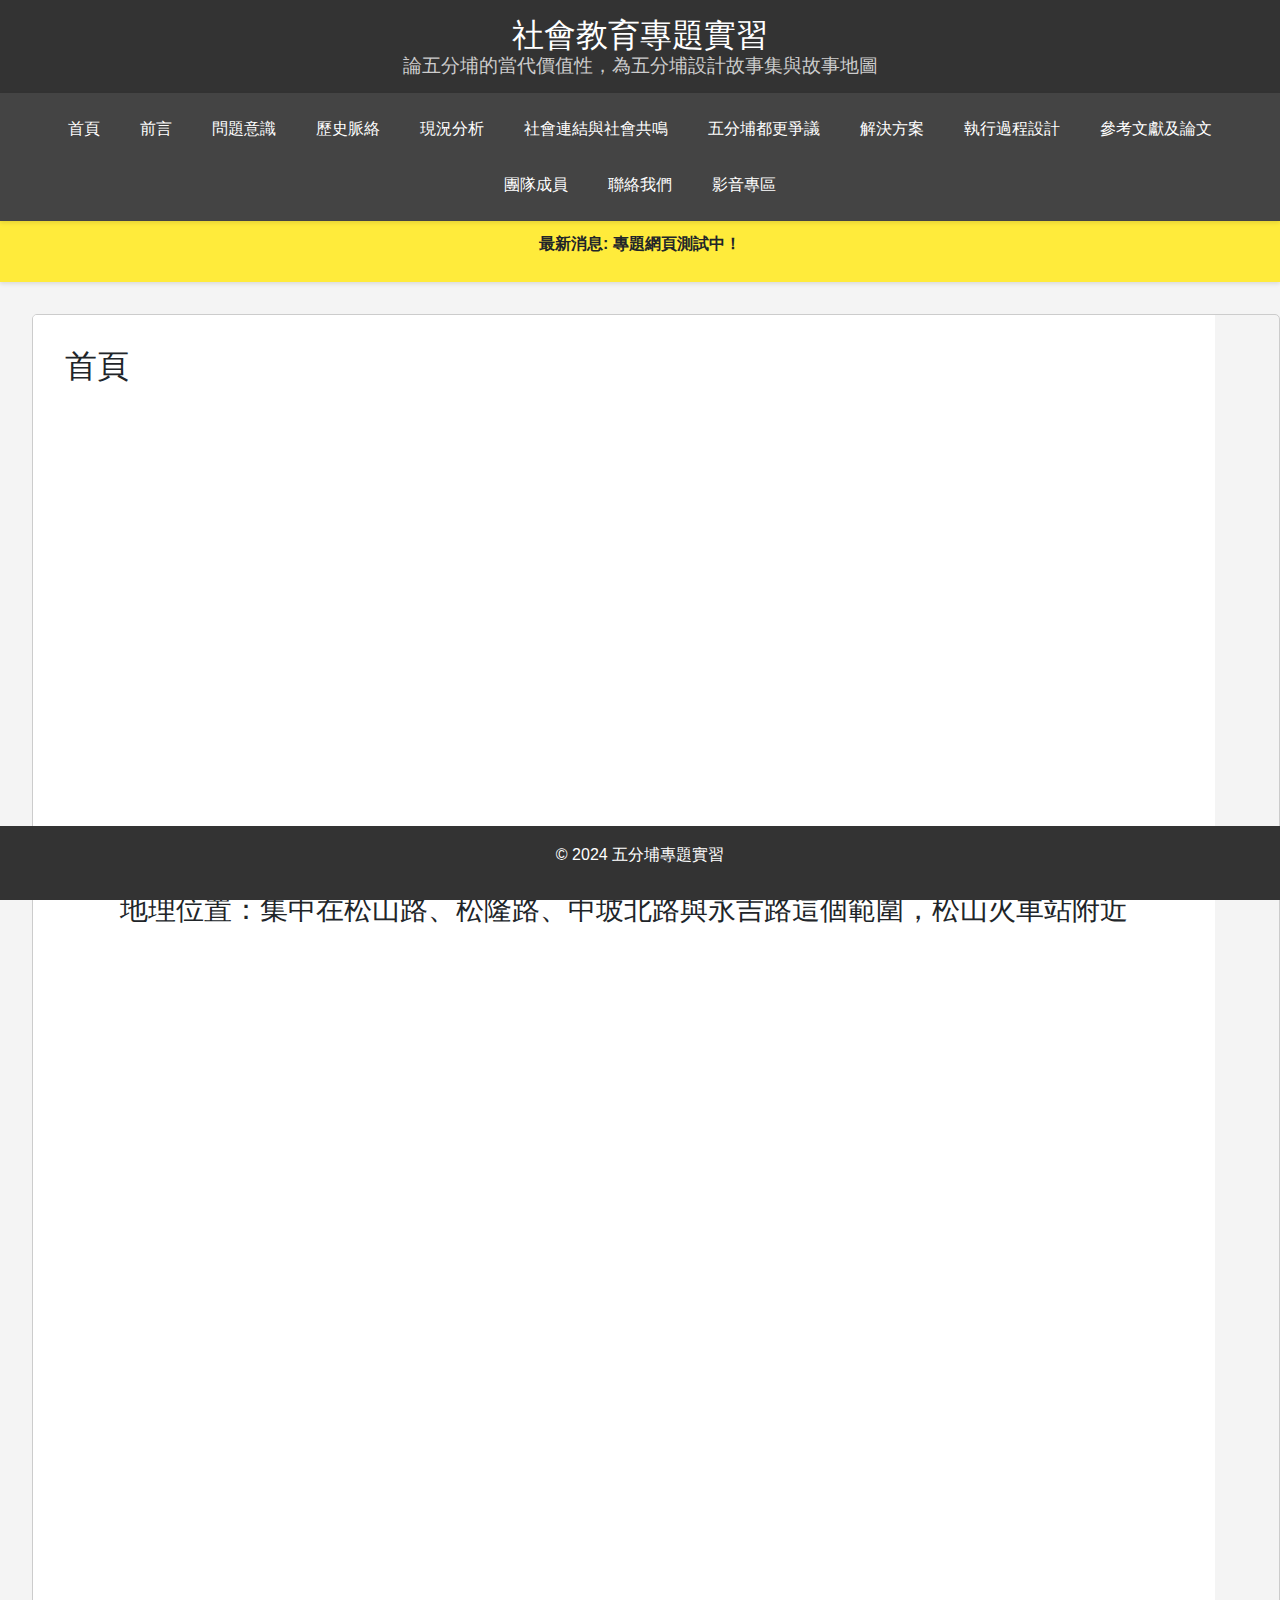
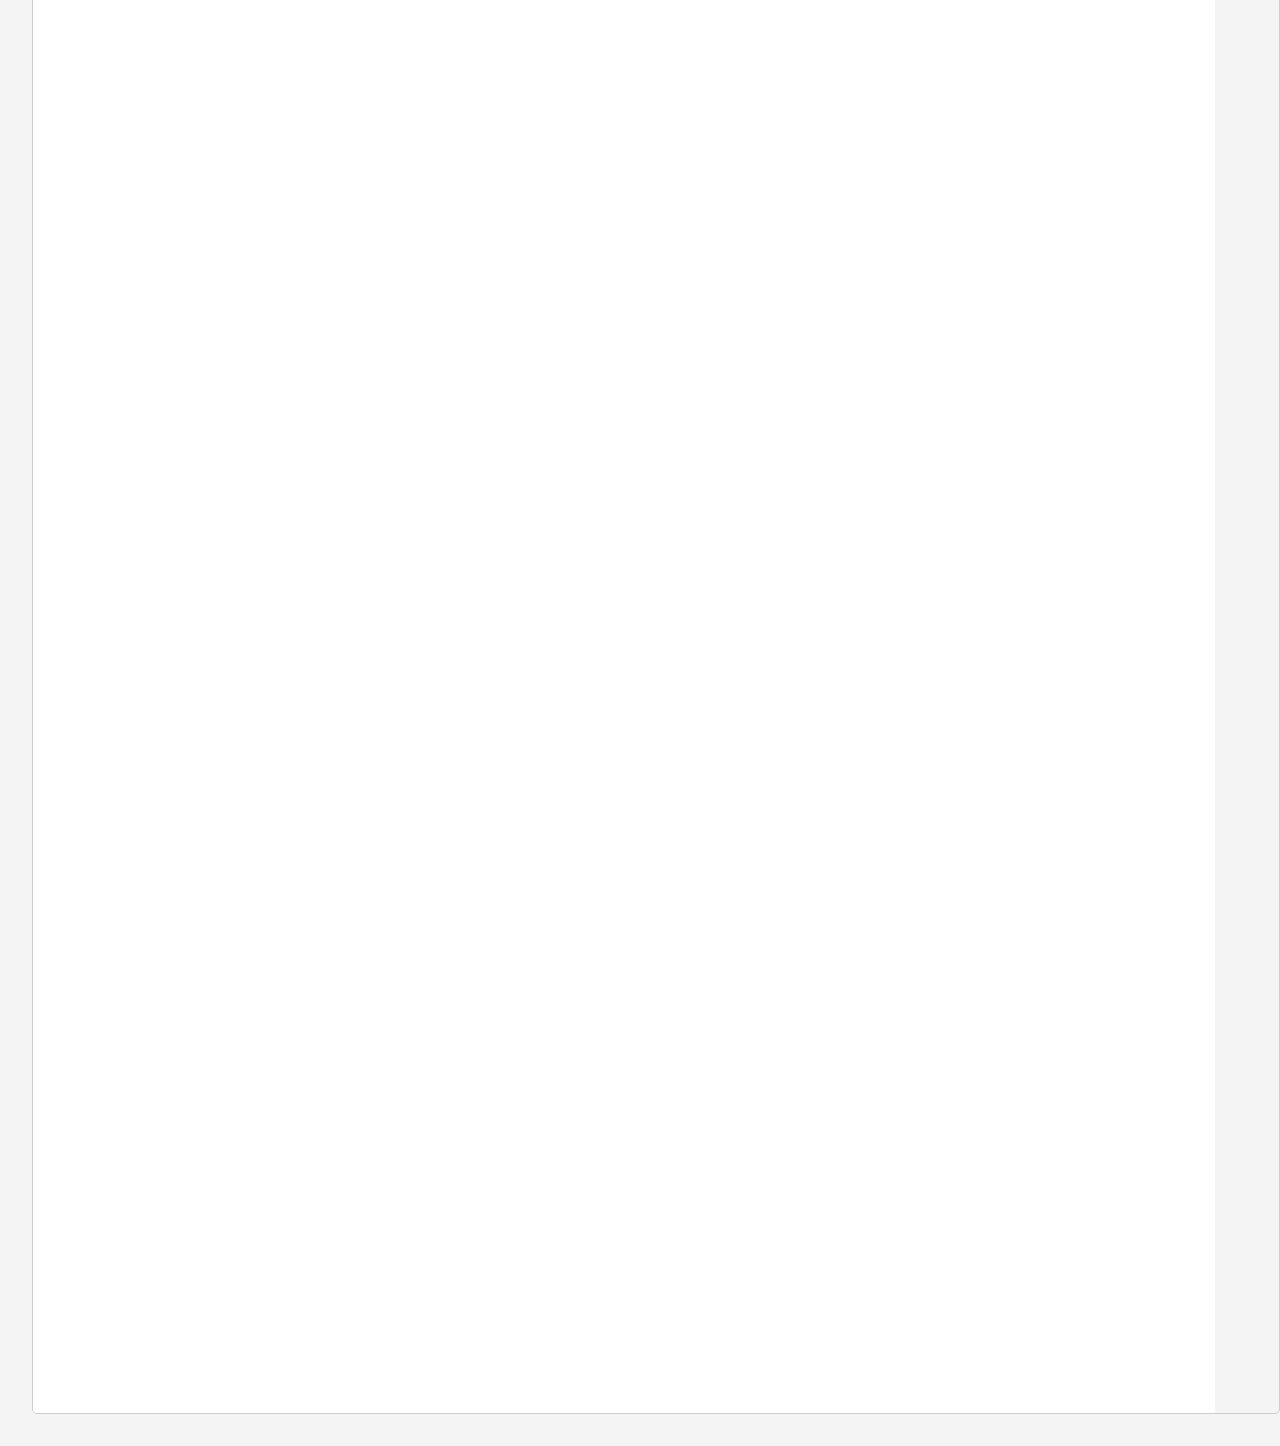
==== commit 2312529c: "Update index.html" ====
--- a/index.html
+++ b/index.html
@@ -12,6 +12,358 @@
     <script src="https://code.jquery.com/jquery-3.3.1.slim.min.js"></script>
     <script src="https://cdnjs.cloudflare.com/ajax/libs/popper.js/1.14.3/umd/popper.min.js"></script>
 </head>
+    <style>
+    body {
+        font-family: 'Segoe UI', Tahoma, Geneva, Verdana, sans-serif;
+        line-height: 1.6;
+        margin: 0;
+        padding: 0;
+        background-color: #f4f4f4;
+        overflow-x: hidden;
+    }
+
+    header {
+        background: #333;
+        color: #fff;
+        padding: 1rem 0;
+        text-align: center;
+        box-shadow: 0 2px 4px rgba(0, 0, 0, 0.1);
+    }
+
+    header h1 {
+        margin: 0;
+        font-size: 2rem;
+    }
+
+    header h2 {
+        margin: 0;
+        font-size: 1.2rem;
+        font-weight: 300;
+        color: #ccc;
+    }
+
+    .navbar {
+        display: flex;
+        justify-content: center;
+        background-color: #444;
+        box-shadow: 0 2px 4px rgba(0, 0, 0, 0.1);
+    }
+
+    .navbar a {
+        color: #fff;
+        padding: 15px 20px;
+        text-decoration: none;
+        text-align: center;
+        transition: background-color 0.3s, color 0.3s;
+    }
+
+    .navbar a:hover {
+        background-color: #ddd;
+        color: #333;
+    }
+
+    .navbar-toggler {
+        display: none;
+        background-color: #444;
+        border: none;
+        color: #fff;
+        padding: 10px;
+        cursor: pointer;
+    }
+
+    .navbar-toggler-icon {
+        display: inline-block;
+        width: 30px;
+        height: 3px;
+        background-color: #fff;
+        margin: 5px 0;
+        transition: transform 0.3s ease;
+    }
+
+    .navbar-toggler-icon::before,
+    .navbar-toggler-icon::after {
+        content: '';
+        display: block;
+        width: 30px;
+        height: 3px;
+        background-color: #fff;
+        margin: 5px 0;
+        transition: transform 0.3s ease;
+    }
+
+    #navbar-toggle:checked+.navbar-toggler-icon {
+        transform: rotate(45deg);
+    }
+
+    #navbar-toggle:checked+.navbar-toggler-icon::before {
+        transform: rotate(90deg) translateX(-10px);
+    }
+
+    #navbar-toggle:checked+.navbar-toggler-icon::after {
+        transform: rotate(90deg) translateX(10px);
+    }
+
+    .navbar-collapse {
+        display: flex;
+    }
+
+    .info-bar {
+        background: #ffeb3b;
+        padding: 10px;
+        text-align: center;
+        font-weight: bold;
+        box-shadow: 0 2px 4px rgba(0, 0, 0, 0.1);
+    }
+
+    main {
+        position: relative;
+        width: calc(100% - 2rem);
+        height: 300vh;
+        margin: 2rem;
+        padding: 10px;
+        border: 0.5px solid #ccc;
+        border-radius: 5px;
+        overflow: hidden;
+    }
+
+    section {
+        position: absolute;
+        top: 0;
+        left: 100%;
+        width: calc(100% - 4rem);
+        height: 100%;
+        background: #fff;
+        padding: 2rem;
+        box-sizing: border-box;
+        transition: left 0.5s ease-in-out;
+    }
+
+    section.active {
+        left: 0;
+    }
+
+    footer {
+        background: #333;
+        color: #fff;
+        text-align: center;
+        padding: 1rem 0;
+        position: fixed;
+        width: 100%;
+        bottom: 0;
+    }
+
+    form {
+        display: flex;
+        flex-direction: column;
+    }
+
+    form label {
+        margin: 0.5rem 0 0.2rem;
+    }
+
+    form input,
+    form textarea {
+        padding: 0.5rem;
+        margin-bottom: 1rem;
+        border: 1px solid #ccc;
+        border-radius: 5px;
+    }
+
+    form button {
+        padding: 0.7rem;
+        border: none;
+        background: #333;
+        color: #fff;
+        border-radius: 2px;
+        cursor: pointer;
+    }
+
+    form button:hover {
+        background: #555;
+    }
+
+    .team {
+        display: flex;
+        justify-content: space-around;
+        flex-wrap: wrap;
+    }
+
+    .team-member {
+        display: flex;
+        flex-direction: column;
+        align-items: center;
+        margin: 1rem;
+        padding: 1rem;
+        border: 1px solid #ccc;
+        border-radius: 10px;
+        transition: transform 0.3s ease;
+        width: 200px;
+    }
+
+    .team-member img {
+        border-radius: 10px;
+        margin-bottom: 1rem;
+        width: 100%;
+        height: auto;
+        max-height: 200px;
+        object-fit: cover;
+    }
+
+    .team-member:hover {
+        transform: scale(1.05);
+    }
+
+    .team-member h3 {
+        margin: 0;
+    }
+
+    .team-member p {
+        margin: 0.5rem 0 0;
+        text-align: center;
+    }
+
+    .hover-effect {
+        display: inline-block;
+        padding: 0.7rem;
+        background: #fff;
+        color: #000;
+        border-radius: 10px;
+        transition: transform 0.3s ease, background 0.3s ease;
+        cursor: pointer;
+    }
+
+    .hover-effect:hover {
+        transform: translateY(-10px);
+        background: #f0f0f0;
+    }
+
+    .highlight {
+        background-color: #ffeb3b;
+        padding: 10px;
+        border-radius: 5px;
+        color: #000;
+    }
+
+    .responsive-map {
+        width: 100%;
+        height: 0;
+        padding-bottom: 56.25%;
+        position: relative;
+    }
+
+    .responsive-map iframe {
+        position: absolute;
+        top: 0;
+        left: 0;
+        width: 100%;
+        height: 100%;
+        border: 0;
+    }
+
+    .responsive-img {
+        width: 100%;
+        height: auto;
+    }
+
+    @media (max-width: 768px) {
+        .navbar {
+            flex-direction: column;
+            align-items: flex-start;
+        }
+
+        .navbar-toggler {
+            display: block;
+            position: absolute;
+            top: 1rem;
+            right: 1rem;
+            z-index: 2;
+        }
+
+        .navbar-collapse {
+            display: none;
+            flex-direction: column;
+            width: 100%;
+            background-color: #444;
+            position: absolute;
+            top: 3rem;
+            left: 0;
+            z-index: 1;
+        }
+
+        .navbar-collapse.show {
+            display: flex;
+        }
+
+        .navbar a {
+            width: 100%;
+            padding: 10px;
+            text-align: left;
+        }
+
+        main {
+            width: calc(100% - 1rem);
+            margin: 1rem;
+        }
+
+        section {
+            width: calc(100% - 2rem);
+            padding: 1rem;
+        }
+
+        .team {
+            flex-direction: column;
+            align-items: center;
+        }
+
+        .team-member {
+            width: 100%;
+            margin: 0.5rem 0;
+        }
+
+        .video-container {
+            display: flex;
+            flex-wrap: wrap;
+            gap: 10px;
+        }
+
+        .video,
+        .image {
+            width: 30%;
+            transition: transform 0.3s ease;
+        }
+
+        .video-container .video {
+            width: calc(50% - 10px);
+        }
+
+        .image-container {
+            display: flex;
+            flex-wrap: wrap;
+            gap: 10px;
+        }
+
+        .image-container .image {
+            width: calc(33.333% - 10px);
+        }
+
+        .image:hover {
+            transform: scale(1.1);
+        }
+
+        .toy {
+            width: 100px;
+            height: 100px;
+            opacity: 0.3;
+        }
+
+        .show {
+            width: 300px;
+            height: 300px;
+            visibility: hidden;
+        }
+
+</style>
+
     <script>
     function change_toy(obj) {
         obj.style.opacity = "1.0";
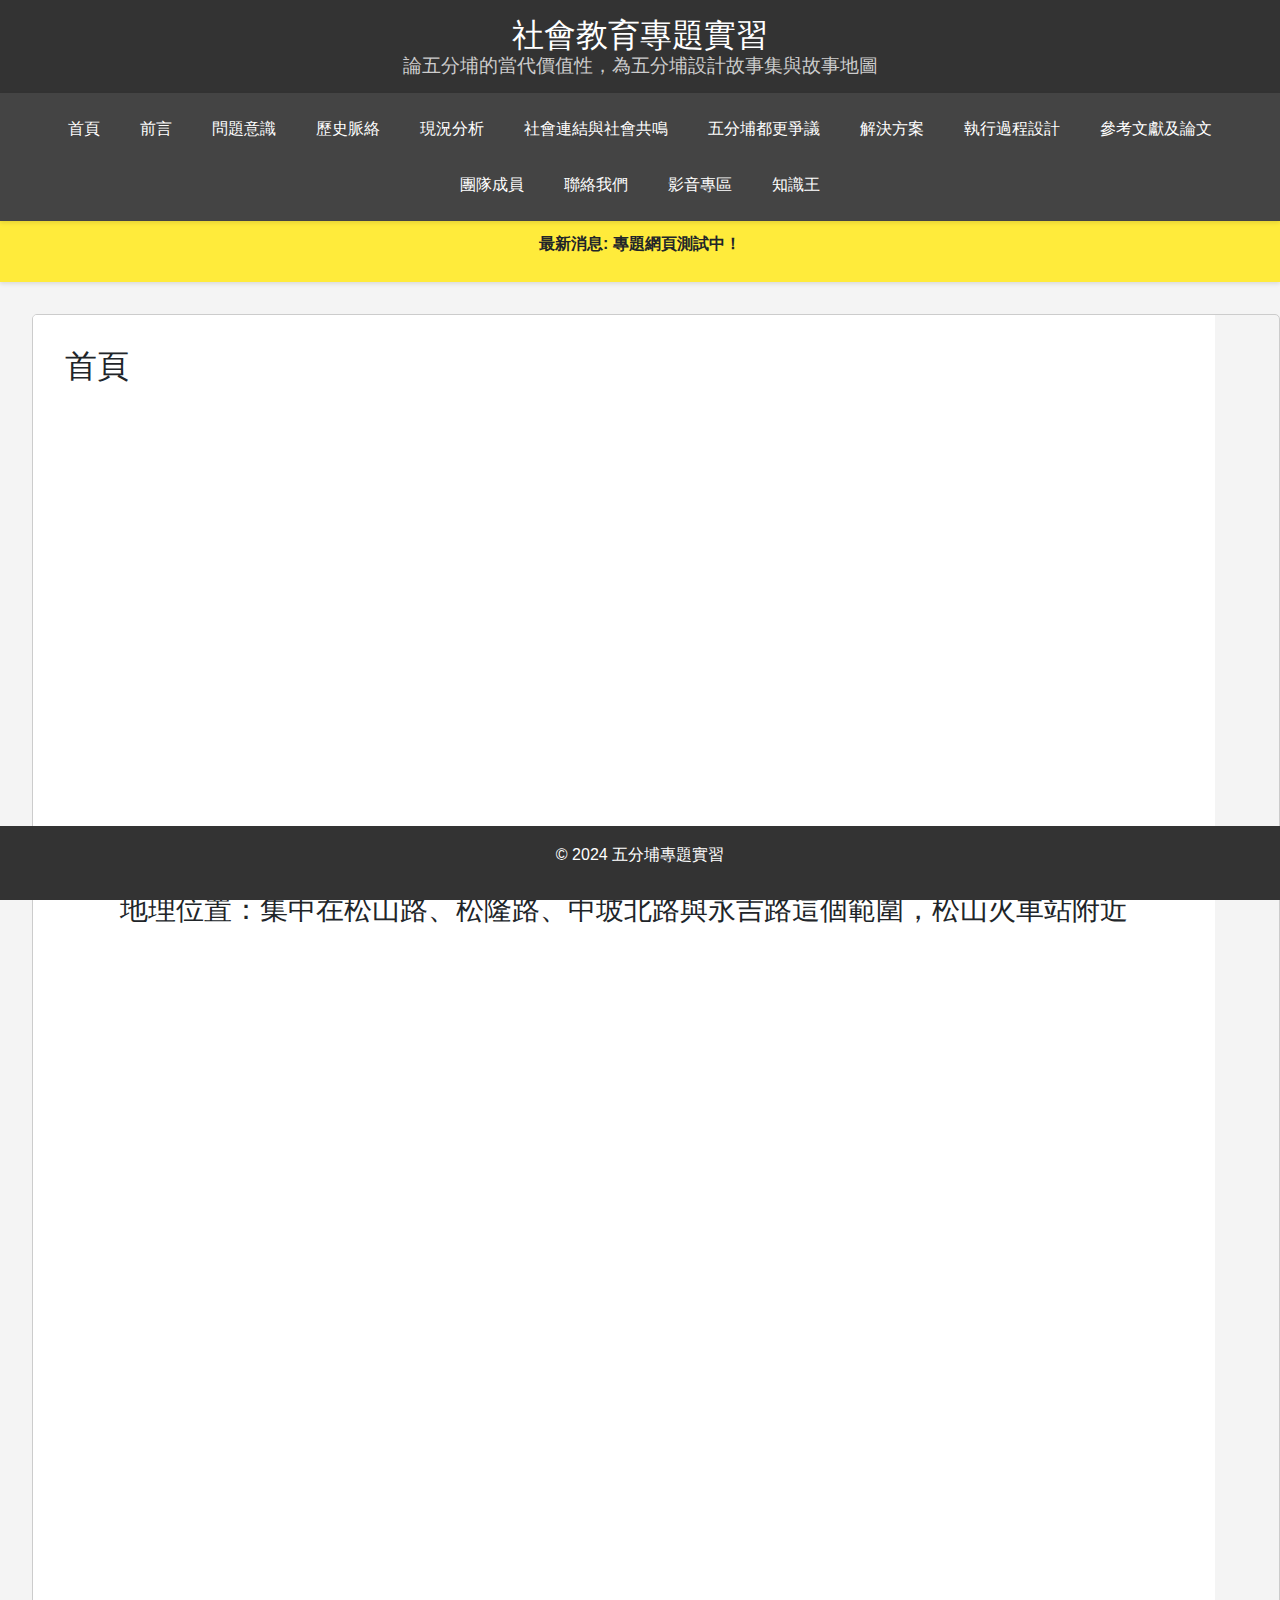
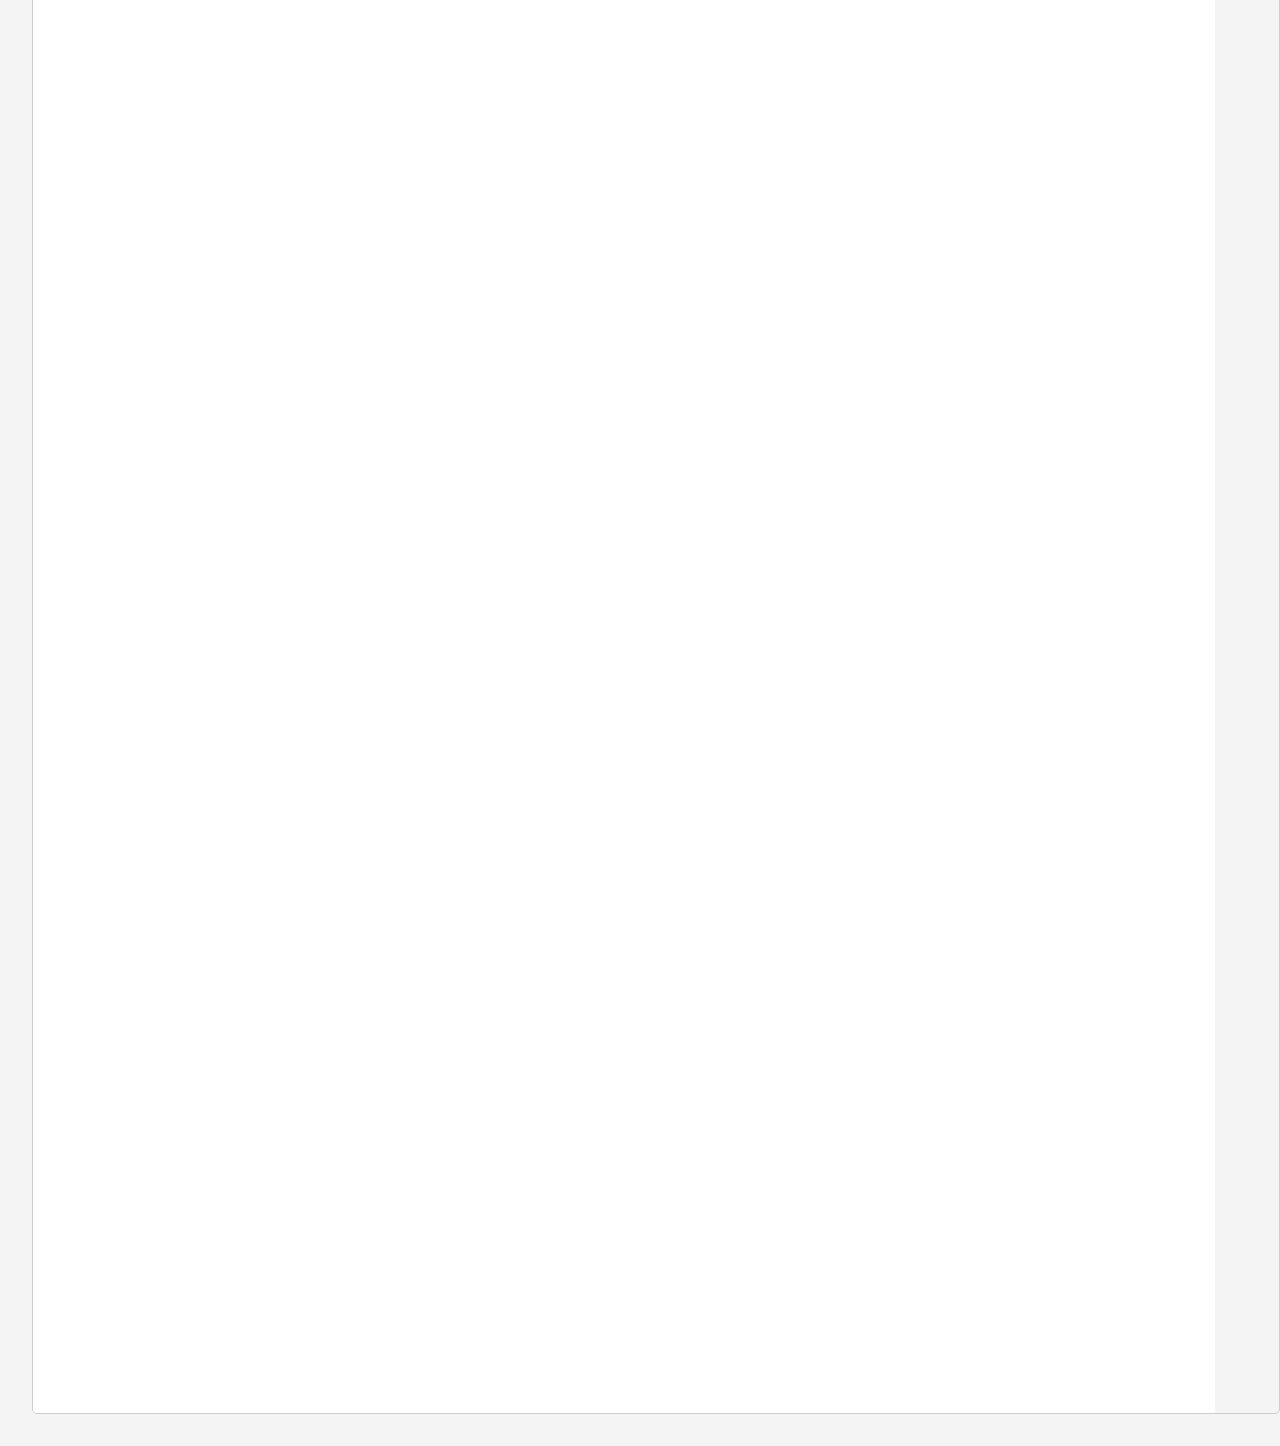
==== commit 1e95422f: "Update index.html" ====
--- a/index.html
+++ b/index.html
@@ -397,6 +397,7 @@
         <a href="#team" data-target="team">團隊成員</a>
         <a href="#contact" data-target="contact">聯絡我們</a>
         <a href="#media" data-target="media">影音專區</a>
+        <a href="#game" data-target="game">知識王</a>
     </nav>
     <div class="info-bar">
         <p>最新消息: 專題網頁測試中！</p>
@@ -720,6 +721,12 @@
             <button type="submit">送出</button>
         </form>
     </section>
+    <section id="game">
+    <div class="container">
+            <h2>知識王</h2>
+            <iframe src="game.html" width="100%" height="600px" frameborder="0"></iframe>
+    </div>
+    </section>
 </main>
 <footer>
     <p align="center">© 2024 五分埔專題實習</p>
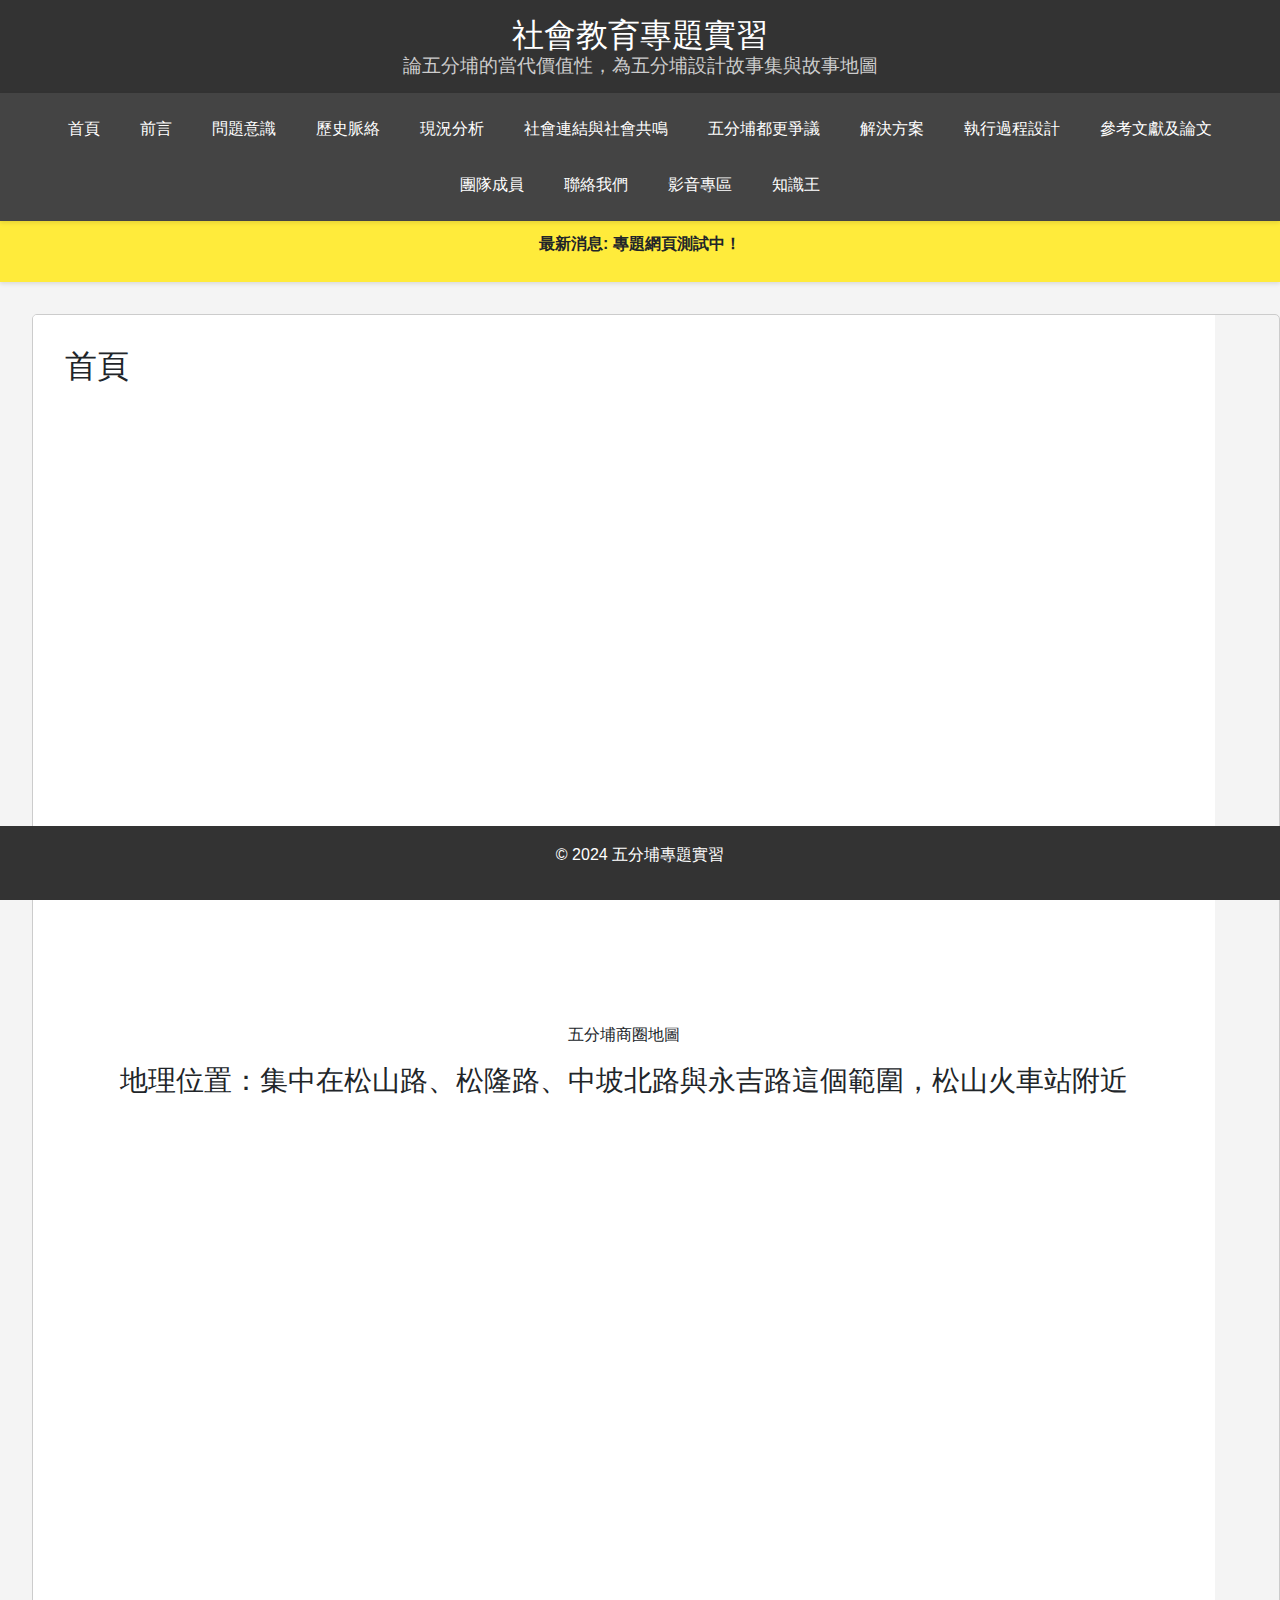
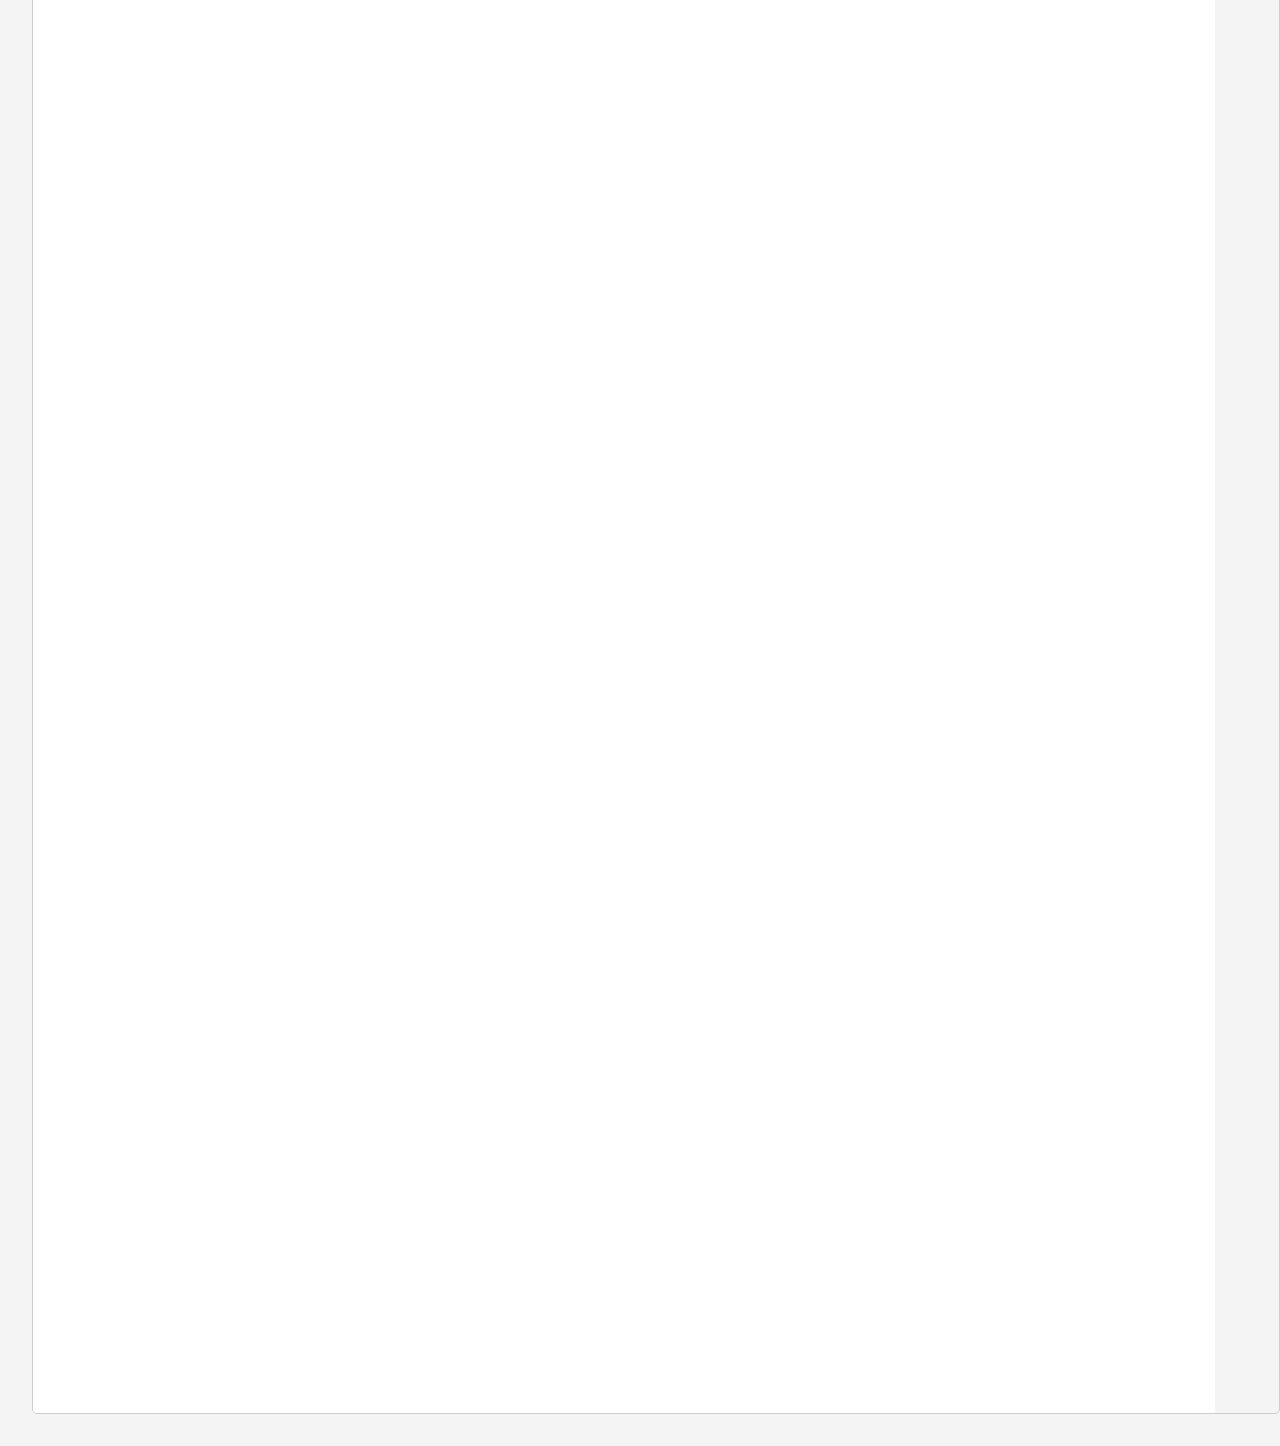
==== commit 9ec7b670: "Update index.html" ====
--- a/index.html
+++ b/index.html
@@ -406,7 +406,7 @@
     <main>
         <section id="home" class="active">
             <h2>首頁</h2>
-            <div class="map-container" align="center">
+            <div class="responsive-map" align="center">
                 <iframe src="https://www.google.com/maps/embed?pb=!1m16!1m12!1m3!1d1807.3108531660077!2d121.57790948854463!3d25.046908974432192!2m3!1f0!2f0!3f0!3m2!1i1024!2i768!4f13.1!2m1!1z5LqU5YiG5Z-U5ZWG5ZyI!5e0!3m2!1szh-TW!2stw!4v1727706222873!5m2!1szh-TW!2stw" width="600" height="450" style="border:0;" allowfullscreen="" loading="lazy" referrerpolicy="no-referrer-when-downgrade"></iframe>
             </div>
             <p align="center">五分埔商圈地圖</p>
@@ -694,12 +694,12 @@
                 <div class="container">
                     <h2>圖片專區</h2>
                 <p>
-                    <img id="toy1" src="https://raw.githubusercontent.com/JCW-WANG/Wu-Fen-Pu/refs/heads/main/photo/LINE_ALBUM_1011_241023_2.jpg" width="10%" class=" toy img-thumbnail" onmouseenter="change_toy(this)" onmouseleave="recover_toy(this)">
-                    <img id="toy2" src="https://raw.githubusercontent.com/JCW-WANG/Wu-Fen-Pu/refs/heads/main/photo/LINE_ALBUM_1011_241023_8.jpg" width="10%" class=" toy img-thumbnail" onmouseenter="change_toy(this)" onmouseleave="recover_toy(this)">
-                    <img id="toy3" src="https://raw.githubusercontent.com/JCW-WANG/Wu-Fen-Pu/refs/heads/main/photo/LINE_ALBUM_1011_241023_6.jpg" width="10%" class=" toy img-thumbnail" onmouseenter="change_toy(this)" onmouseleave="recover_toy(this)">
-                    <img id="toy4" src="https://raw.githubusercontent.com/JCW-WANG/Wu-Fen-Pu/refs/heads/main/photo/1.jpg" width="10%" class=" toy img-thumbnail" onmouseenter="change_toy(this)" onmouseleave="recover_toy(this)">
-                    <img id="toy5" src="https://raw.githubusercontent.com/JCW-WANG/Wu-Fen-Pu/refs/heads/main/photo/2.jpg" width="10%" class=" toy img-thumbnail" onmouseenter="change_toy(this)" onmouseleave="recover_toy(this)">
-                    <img id="toy6" src="https://raw.githubusercontent.com/JCW-WANG/Wu-Fen-Pu/refs/heads/main/photo/5.jpg" width="10%" class=" toy img-thumbnail" onmouseenter="change_toy(this)" onmouseleave="recover_toy(this)">
+                    <img id="toy1" src="https://raw.githubusercontent.com/JCW-WANG/Wu-Fen-Pu/refs/heads/main/photo/LINE_ALBUM_1011_241023_2.jpg" width="10%" class=" toy img-thumbnail" onmouseenter="change_toy(this)" onmouseleave="recover_toy(this)" width="3%">
+                    <img id="toy2" src="https://raw.githubusercontent.com/JCW-WANG/Wu-Fen-Pu/refs/heads/main/photo/LINE_ALBUM_1011_241023_8.jpg" width="10%" class=" toy img-thumbnail" onmouseenter="change_toy(this)" onmouseleave="recover_toy(this)" width="3%">
+                    <img id="toy3" src="https://raw.githubusercontent.com/JCW-WANG/Wu-Fen-Pu/refs/heads/main/photo/LINE_ALBUM_1011_241023_6.jpg" width="10%" class=" toy img-thumbnail" onmouseenter="change_toy(this)" onmouseleave="recover_toy(this)" width="3%">
+                    <img id="toy4" src="https://raw.githubusercontent.com/JCW-WANG/Wu-Fen-Pu/refs/heads/main/photo/1.jpg" width="10%" class=" toy img-thumbnail" onmouseenter="change_toy(this)" onmouseleave="recover_toy(this)" width="3%">
+                    <img id="toy5" src="https://raw.githubusercontent.com/JCW-WANG/Wu-Fen-Pu/refs/heads/main/photo/2.jpg" width="10%" class=" toy img-thumbnail" onmouseenter="change_toy(this)" onmouseleave="recover_toy(this)" width="3%">
+                    <img id="toy6" src="https://raw.githubusercontent.com/JCW-WANG/Wu-Fen-Pu/refs/heads/main/photo/5.jpg" width="10%" class=" toy img-thumbnail" onmouseenter="change_toy(this)" onmouseleave="recover_toy(this)" width="3%">
                 </p>
                     <hr>
                     <p align="center">
